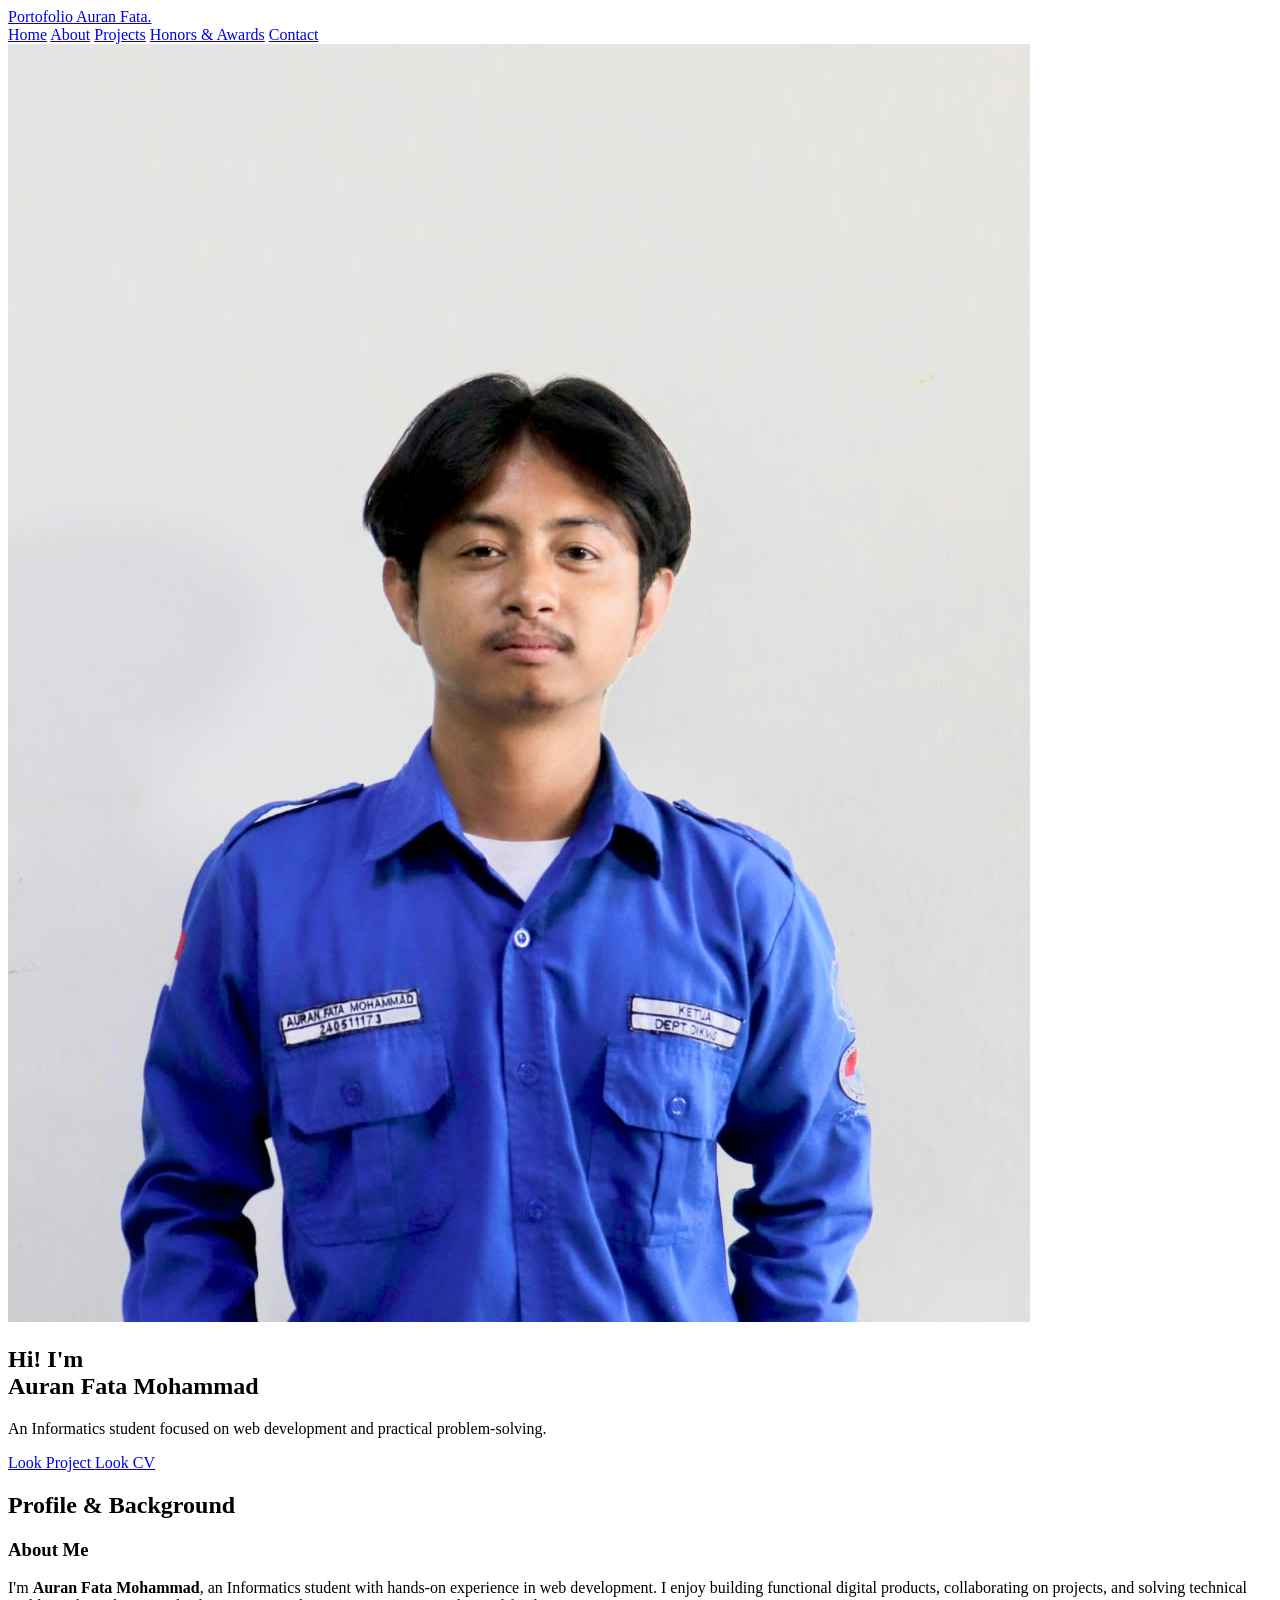
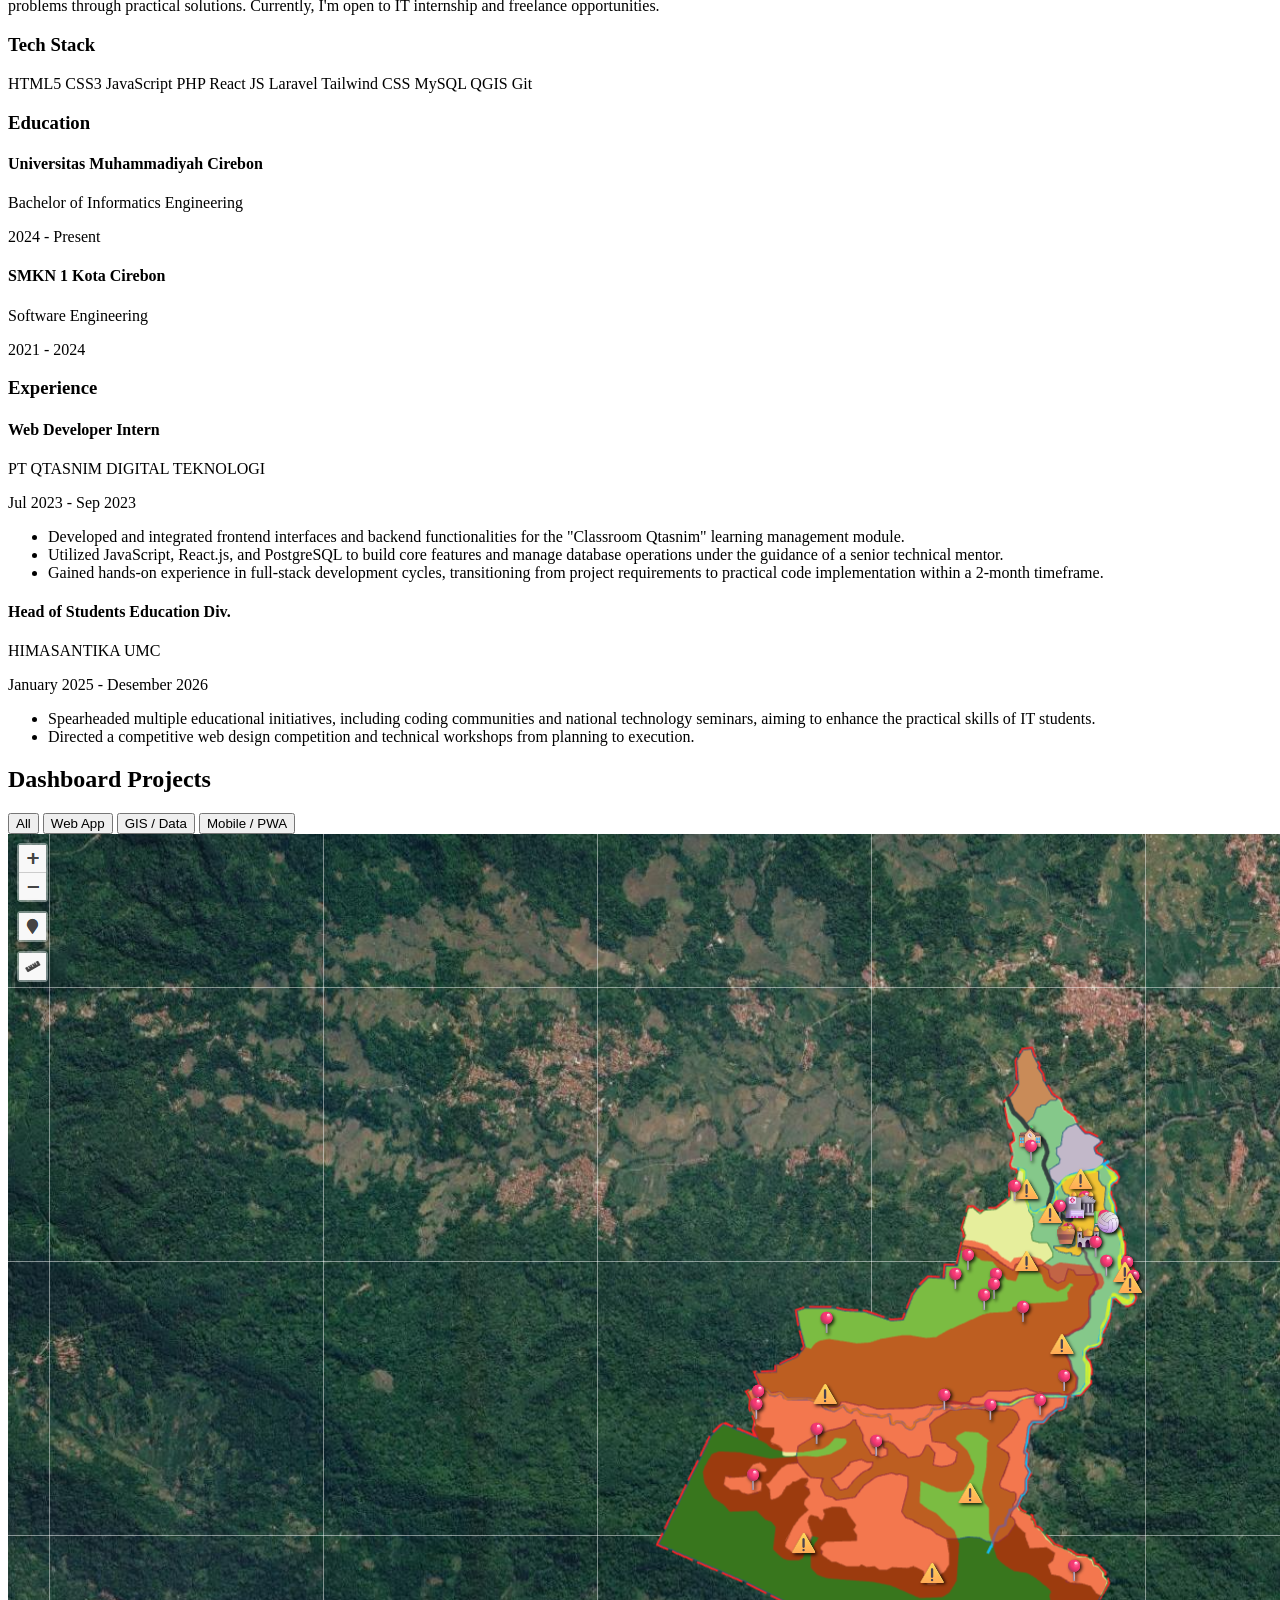
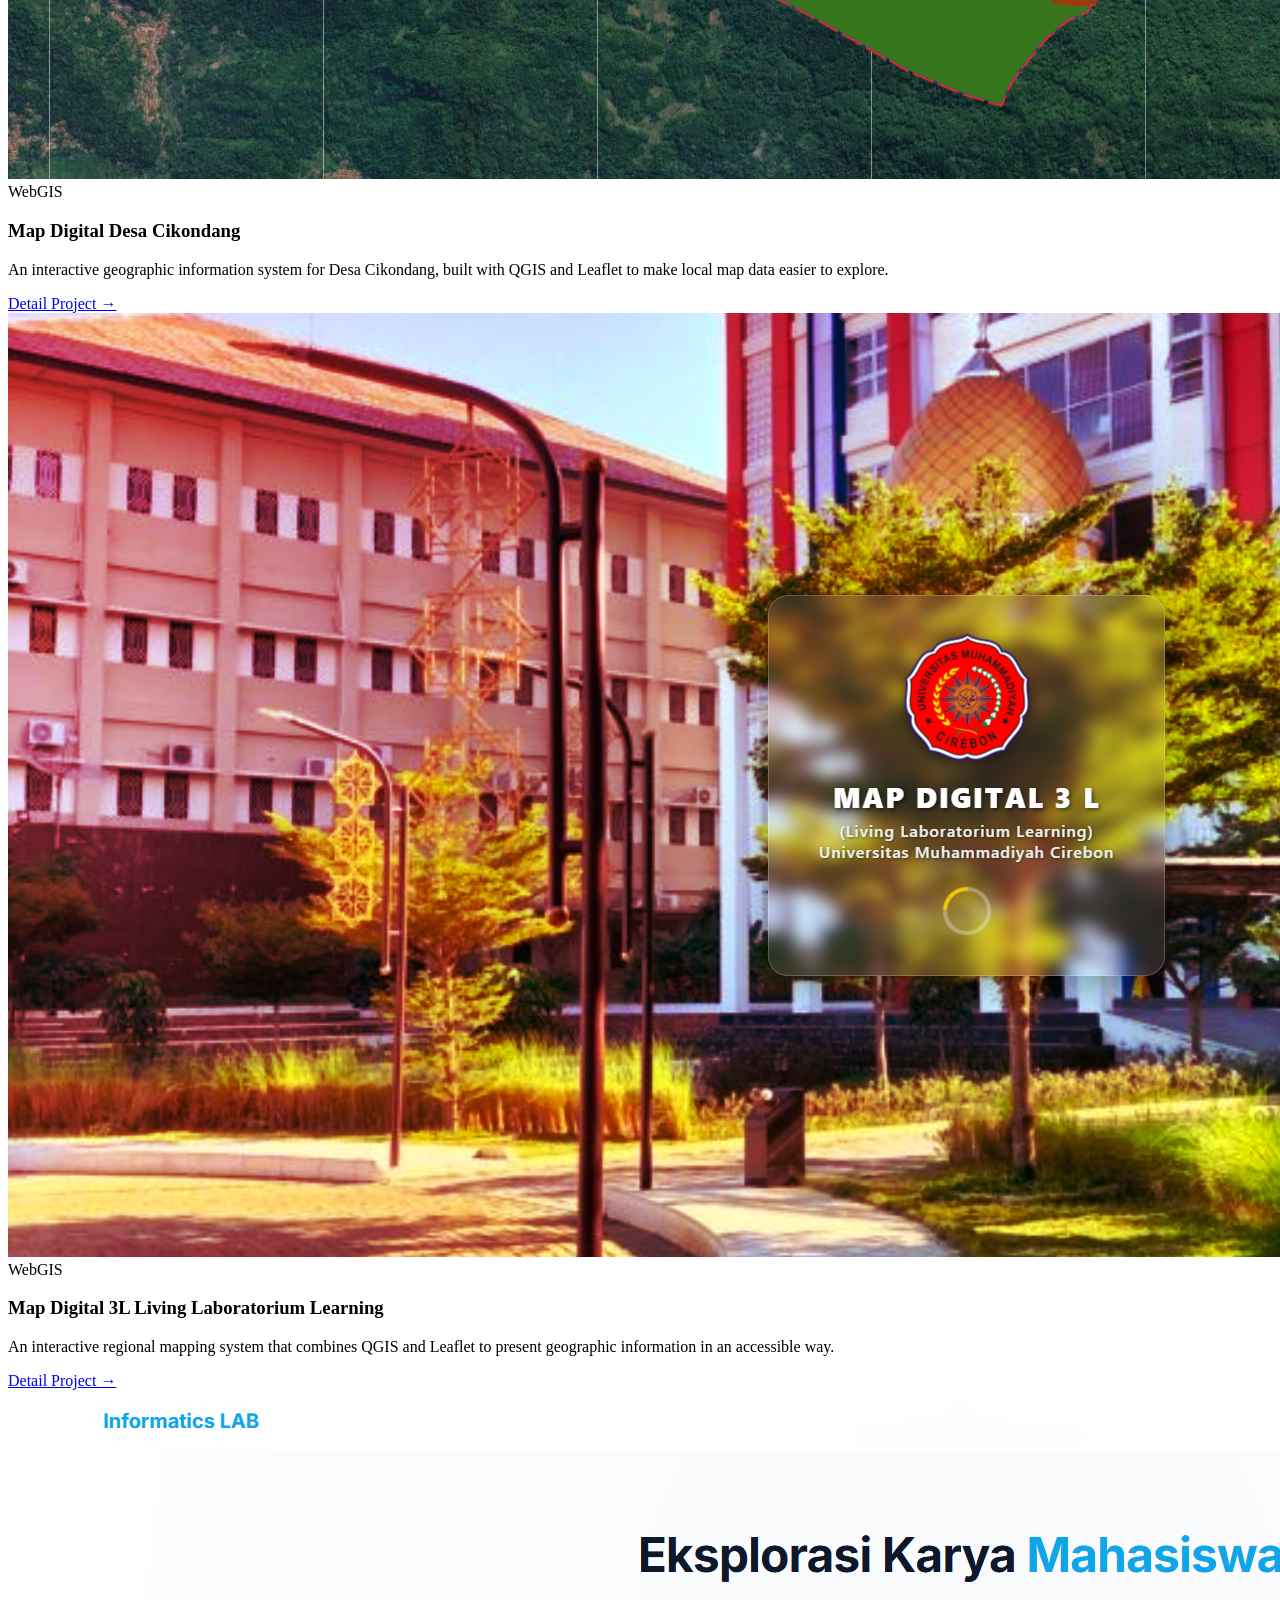
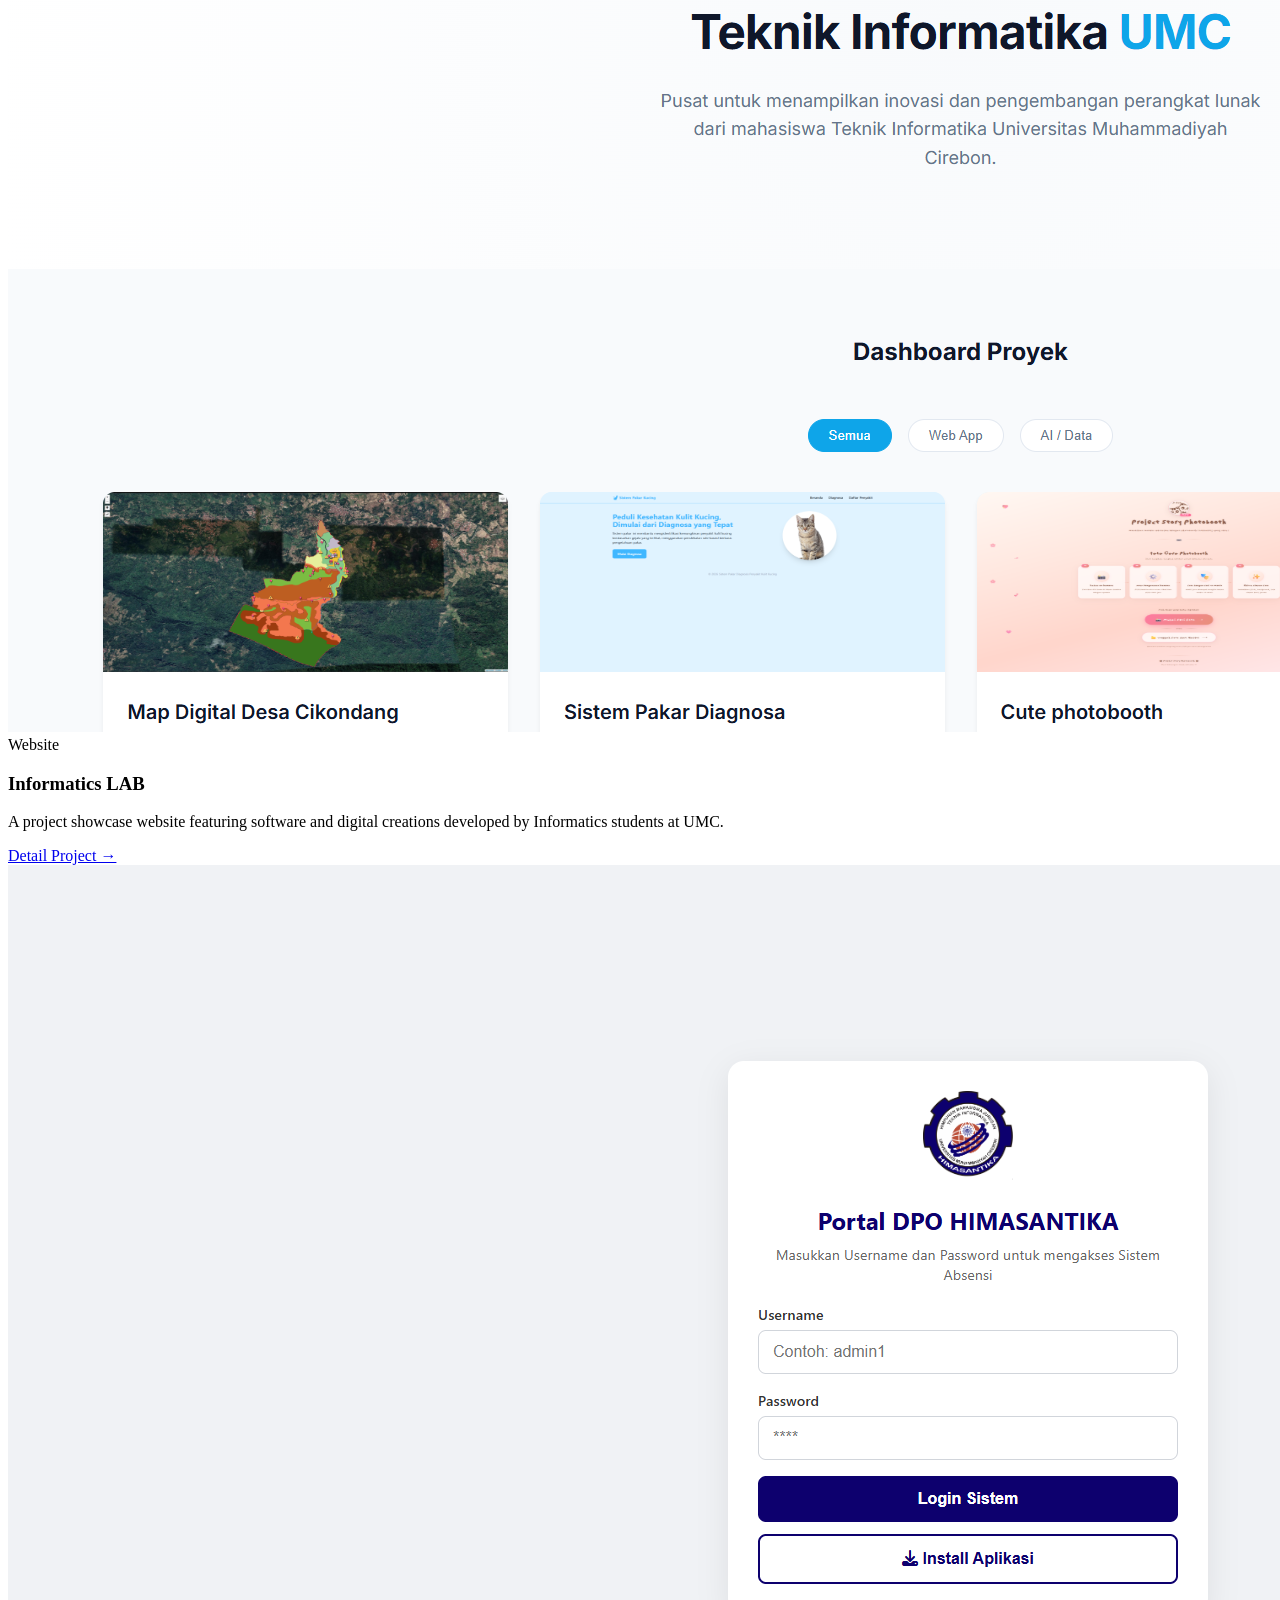
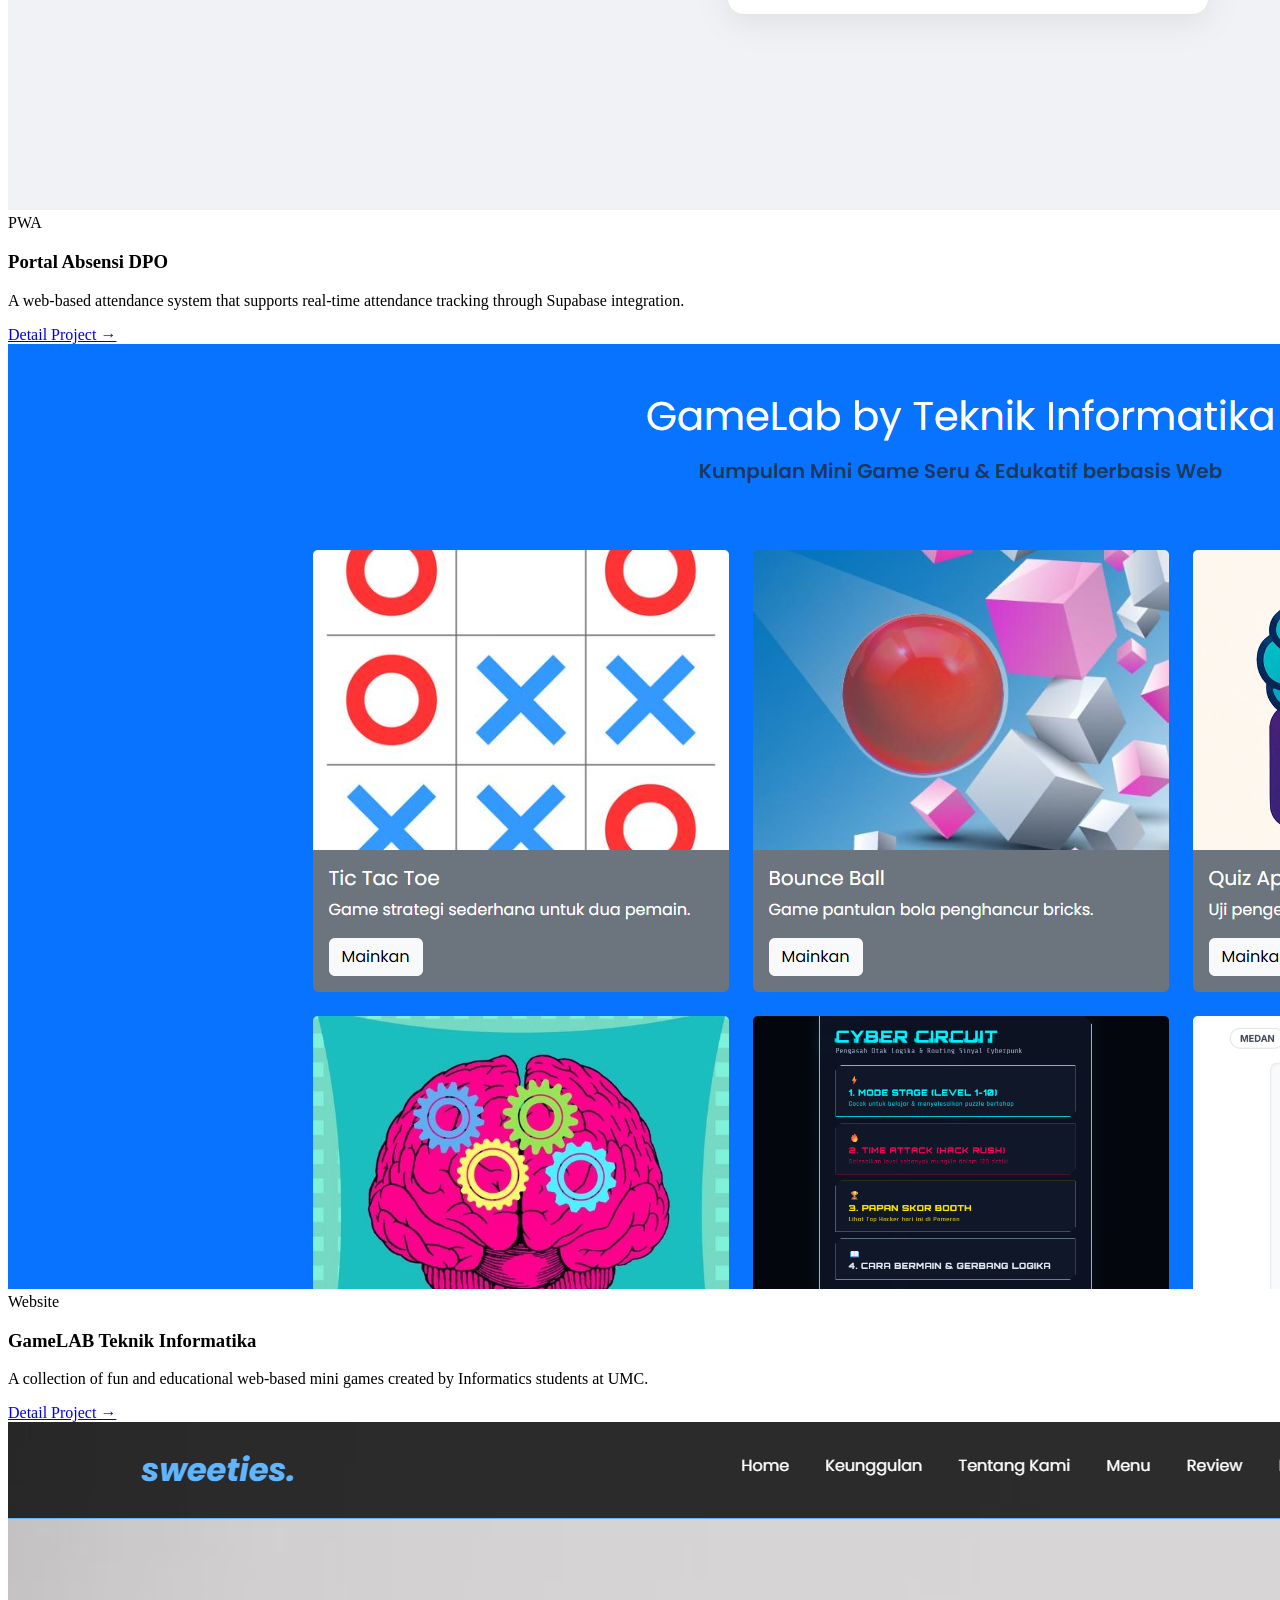
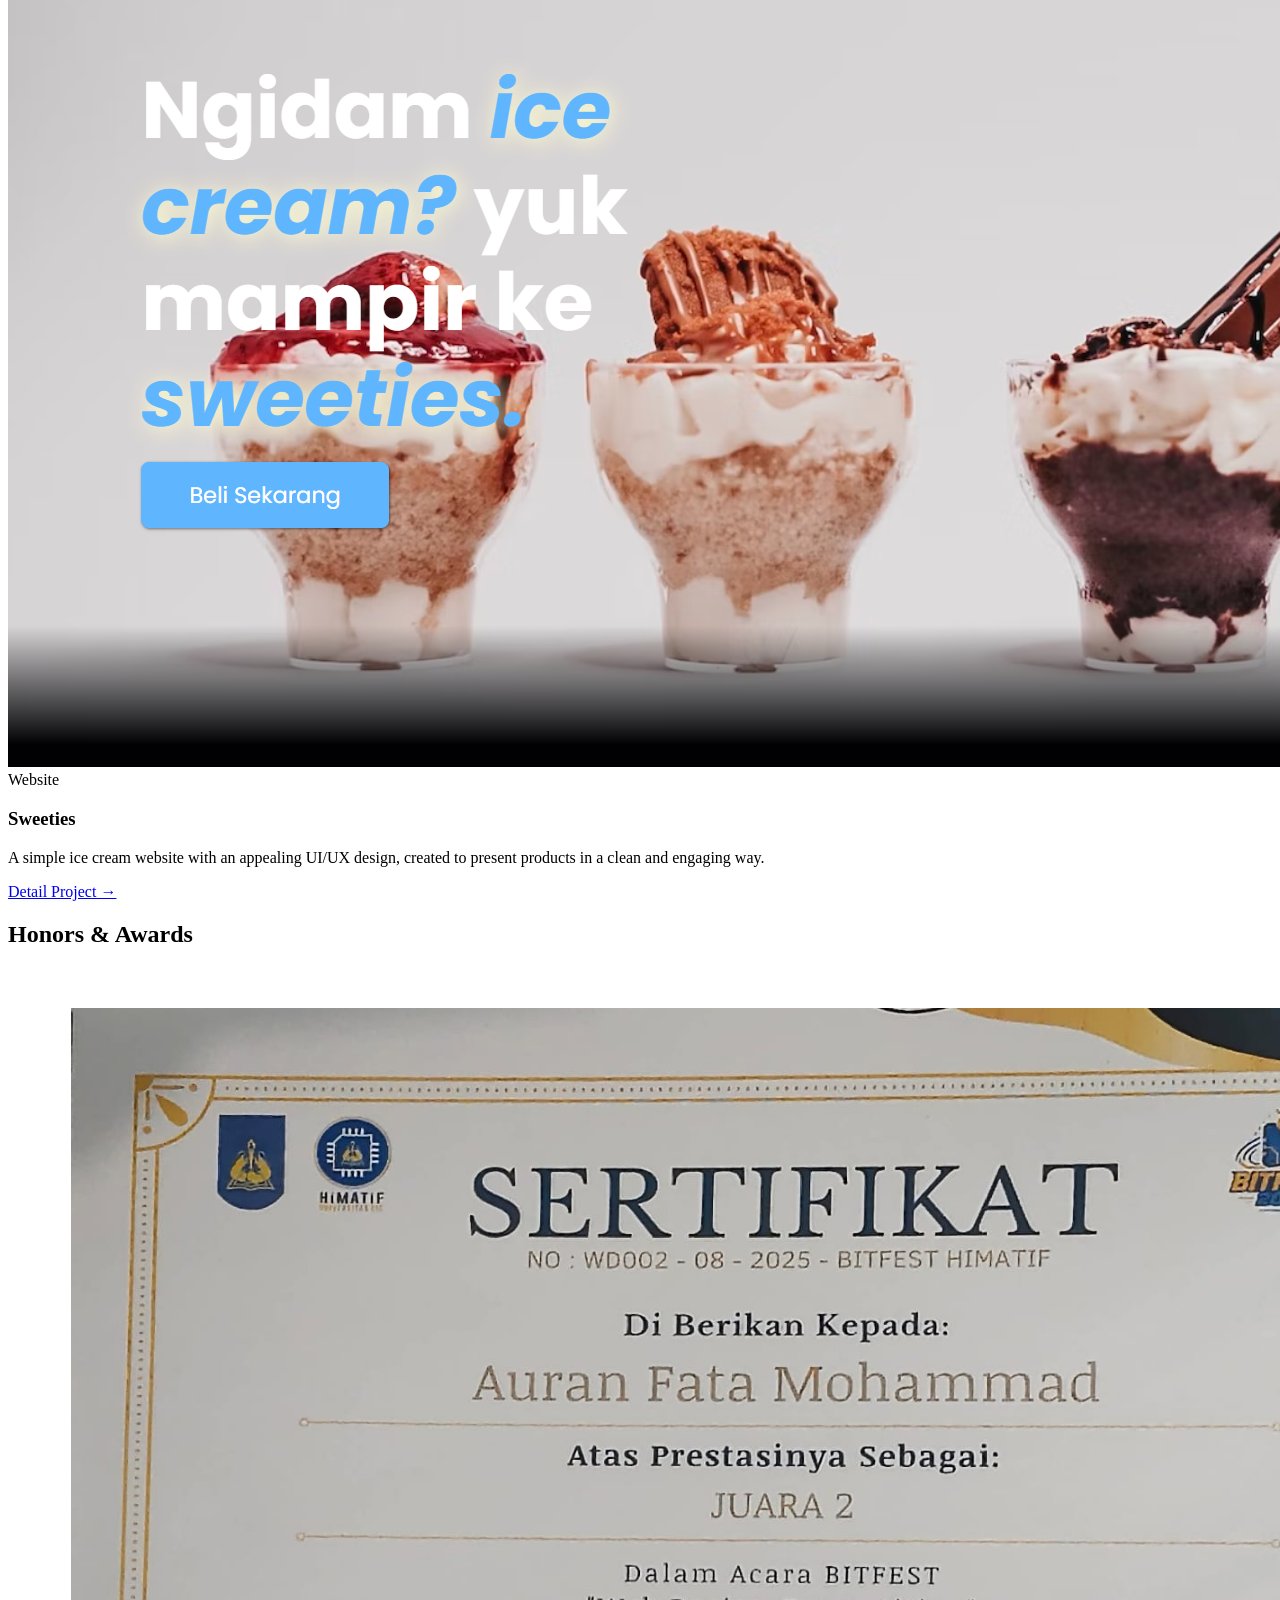
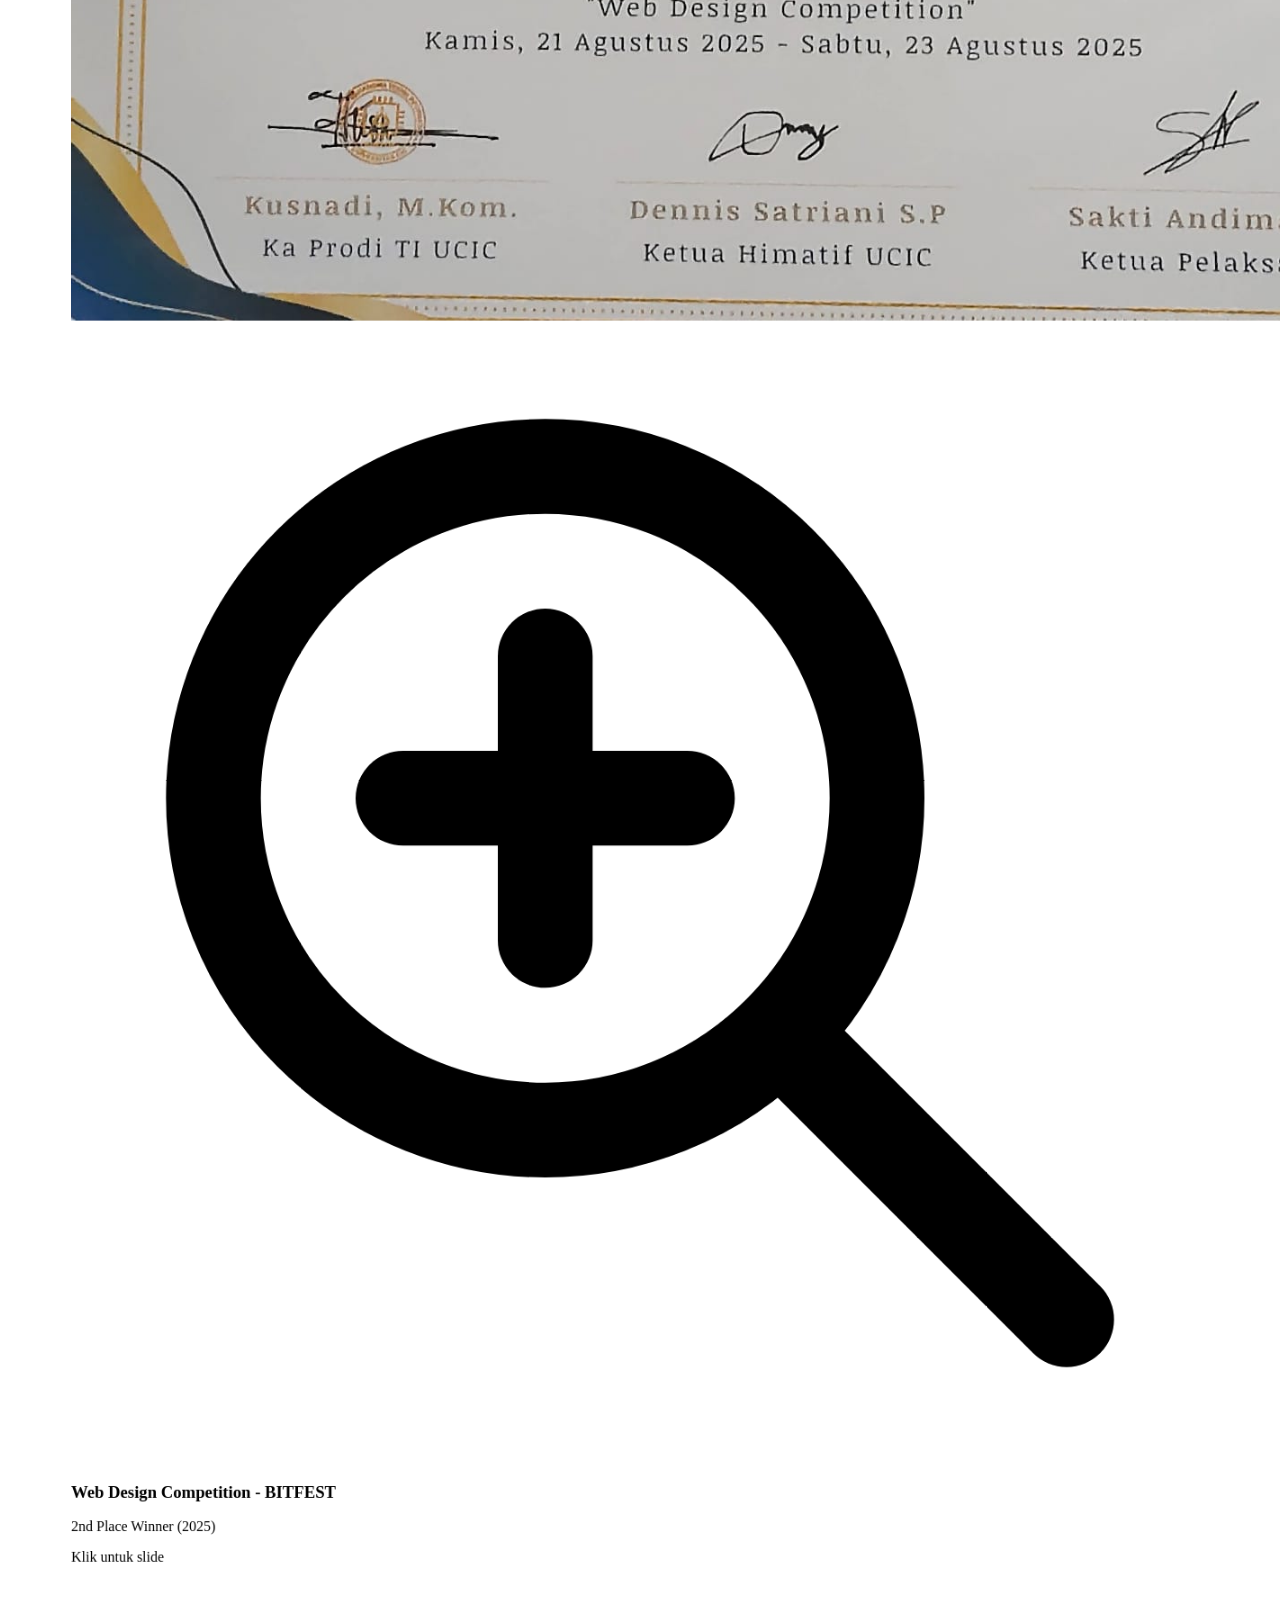
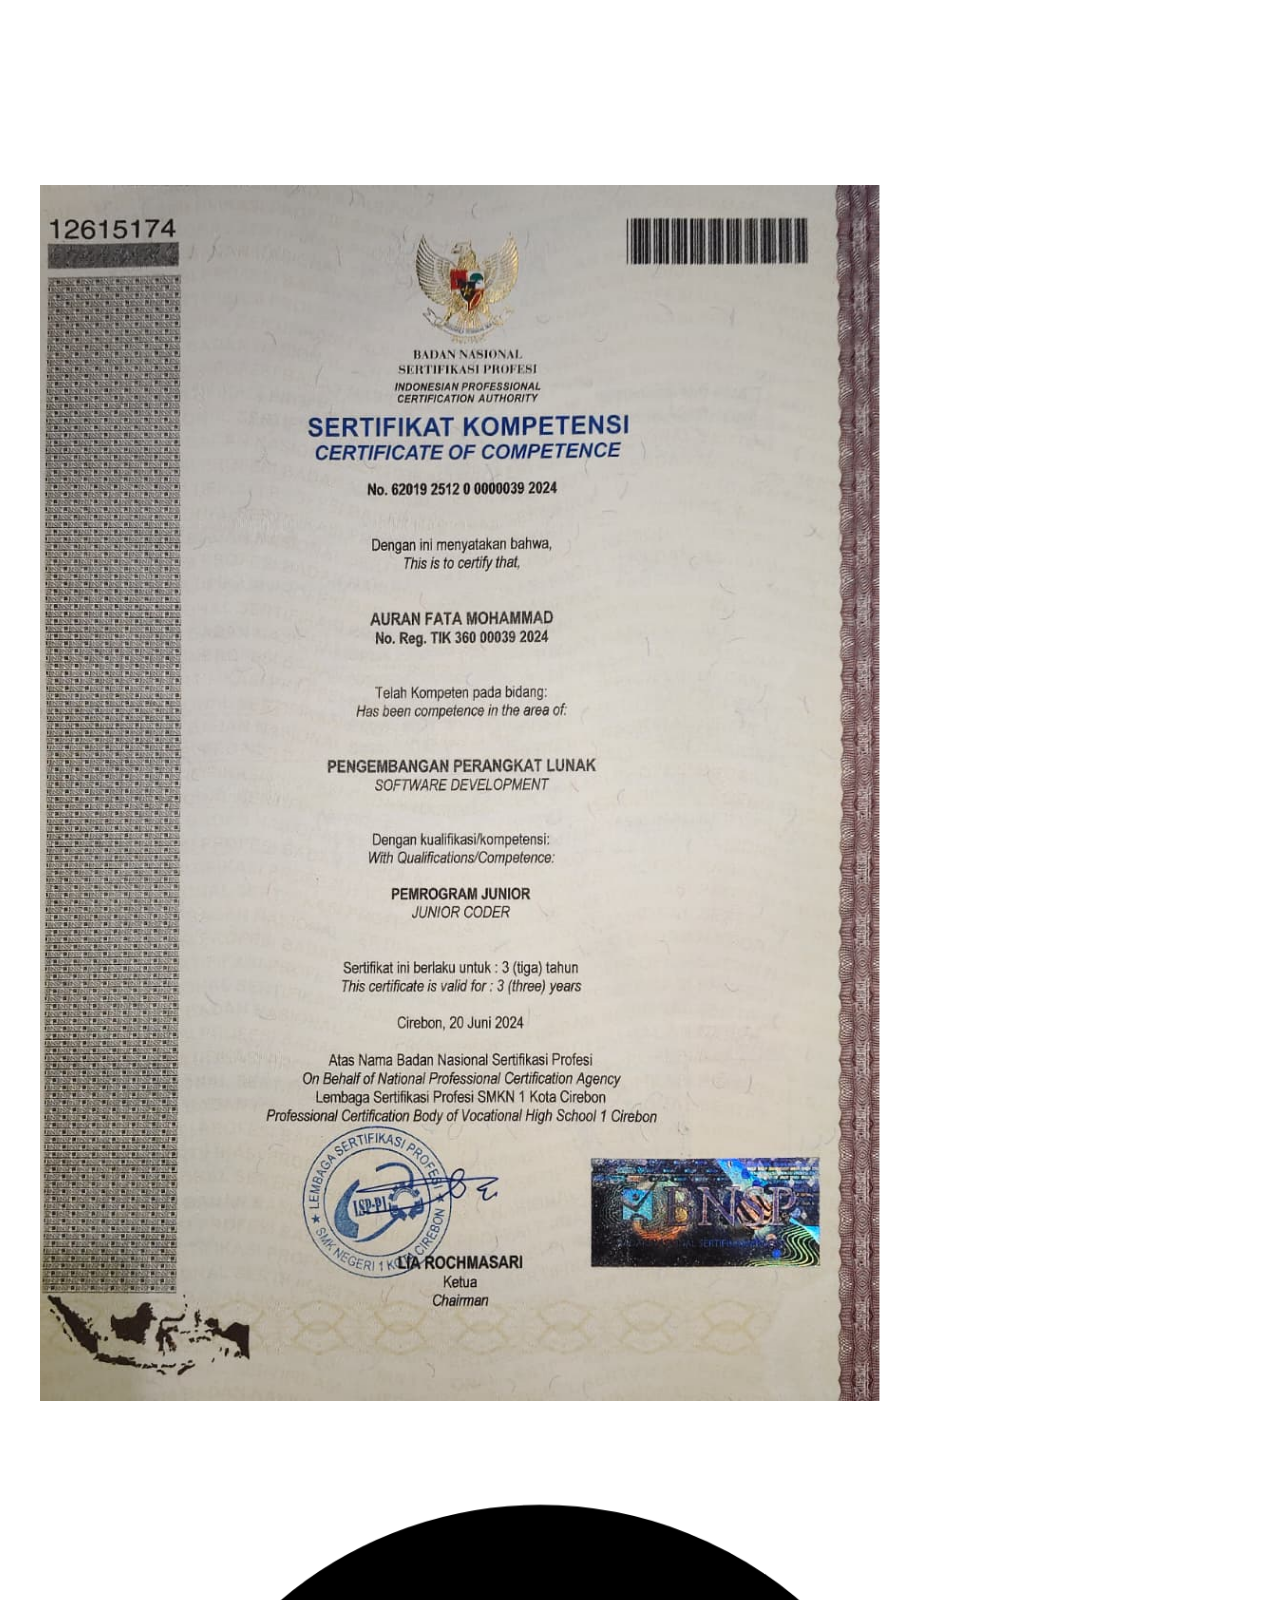
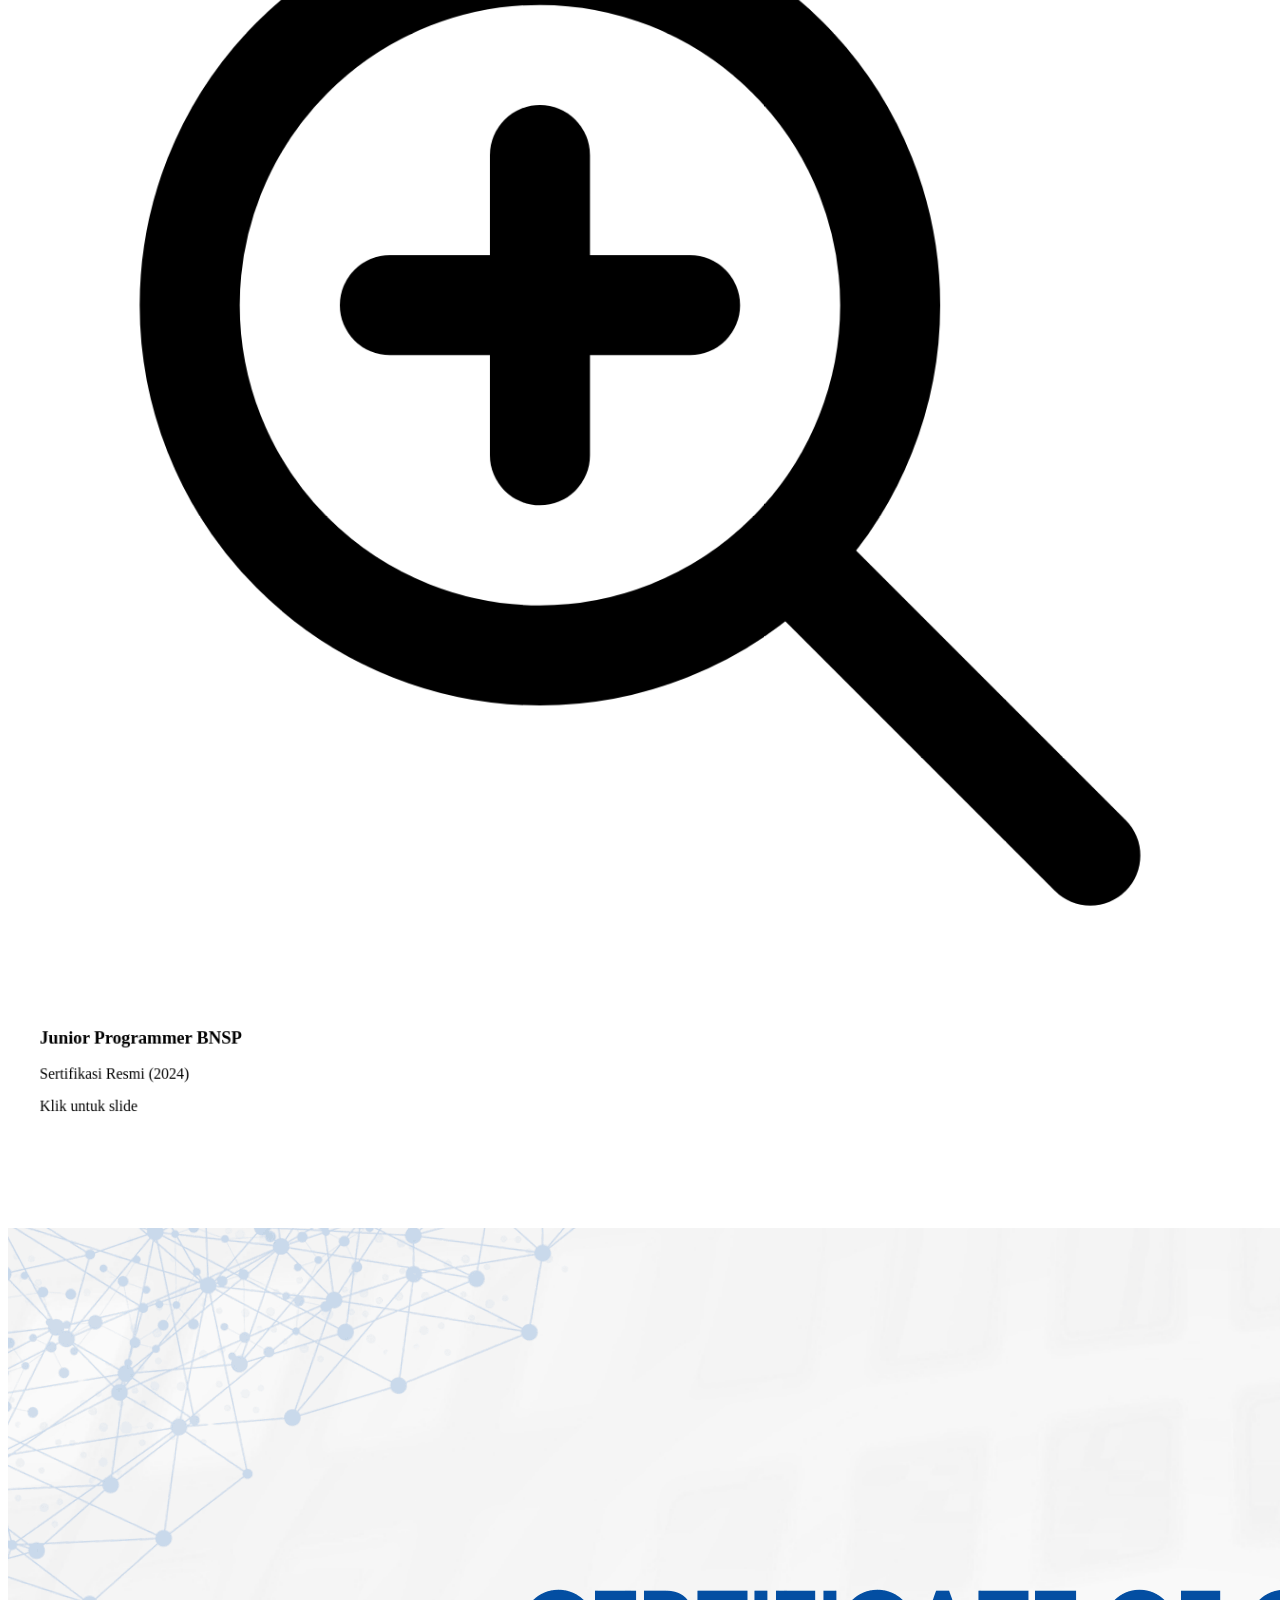
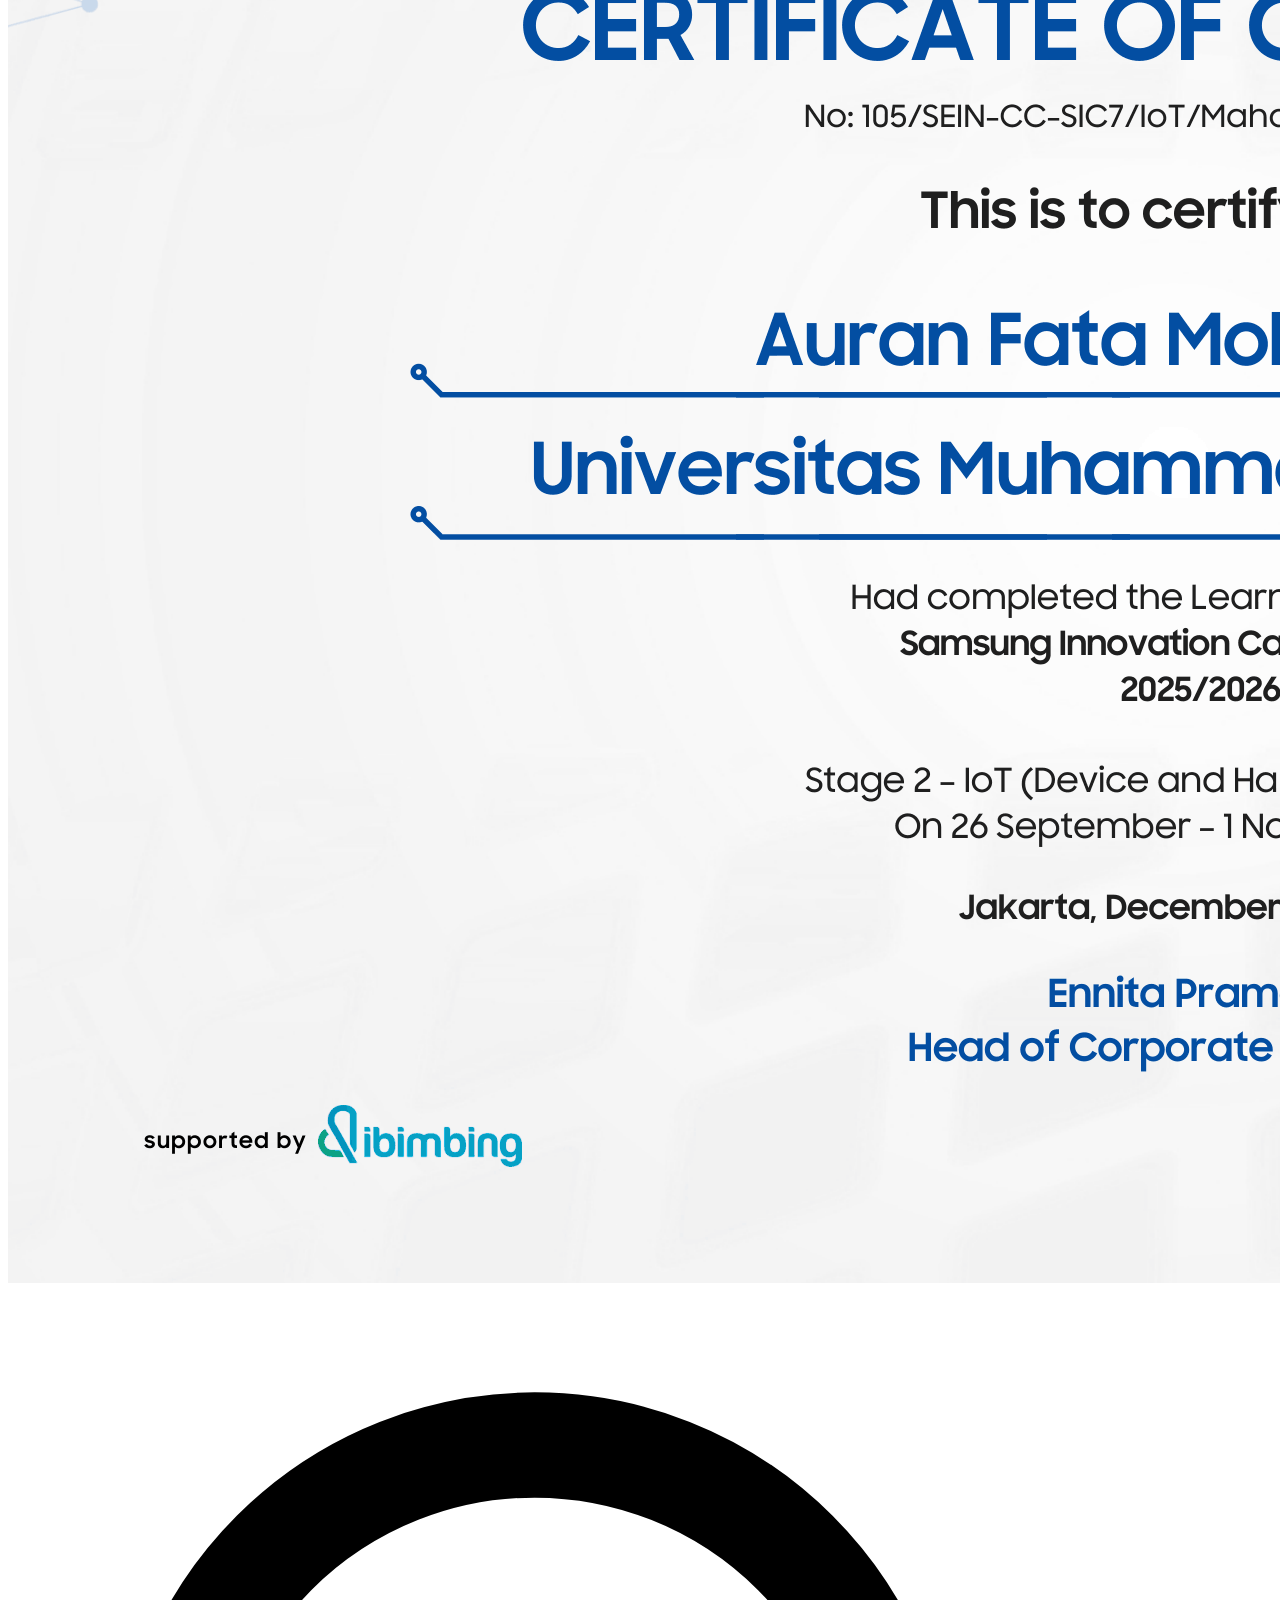
==== index.html @ 6eb873e6 "my portofolio website" ====
<!DOCTYPE html>
<html lang="id" class="scroll-smooth">
<head>
    <meta charset="UTF-8">
    <meta name="viewport" content="width=device-width, initial-scale=1.0">
    <title>Auran Fata Mohammad | Portofolio</title>
    <link rel="icon" type="image/png" href="images/address-card-solid.png">
    <link rel="preconnect" href="https://fonts.googleapis.com">
    <link rel="preconnect" href="https://fonts.gstatic.com" crossorigin>
    <link href="https://fonts.googleapis.com/css2?family=Inter:wght@400;500;600;700;800&display=swap" rel="stylesheet">
    <script src="https://cdn.tailwindcss.com"></script>
    <link rel="stylesheet" href="style.css">
    <script>
        tailwind.config = {
            theme: {
                extend: {
                    fontFamily: {
                        sans: ['Inter', 'sans-serif'],
                    },
                    colors: {
                        primary: '#facc15',
                        primaryHover: '#eab308',
                        dark: '#111827',
                        light: '#f9fafb',
                    },
                    borderRadius: {
                        '4xl': '2rem',
                    }
                }
            }
        }
    </script>
</head>
<body class="font-sans bg-gray-50">

    <!-- Navbar -->
    <nav class="fixed w-full top-0 z-50 bg-white/80 backdrop-blur-xl border-b border-gray-200/50 transition-all duration-300">
        <div class="max-w-7xl mx-auto px-6 lg:px-8">
            <div class="flex justify-between items-center h-16">
                <a href="#" class="text-xl font-bold tracking-tight text-dark">
                    Portofolio<span class="text-primary"> Auran Fata.</span>
                </a>
                <div class="hidden md:flex space-x-8">
                    <a href="#" class="text-sm font-medium text-gray-600 hover:text-dark transition-colors">Home</a>
                    <a href="#about" class="text-sm font-medium text-gray-600 hover:text-dark transition-colors">About</a>
                    <a href="#proyek" class="text-sm font-medium text-gray-600 hover:text-dark transition-colors">Projects</a>
                    <a href="#awards" class="text-sm font-medium text-gray-600 hover:text-dark transition-colors">Honors & Awards</a>
                    <a href="#contact" class="text-sm font-medium text-gray-600 hover:text-dark transition-colors">Contact</a>
                </div>
            </div>
        </div>
    </nav>

    <main>
        <!-- Hero Section -->
        <section class="pt-32 pb-20 px-6 lg:px-8 text-center max-w-5xl mx-auto flex flex-col items-center justify-center min-h-[85vh]">
            <div class="mb-8 reveal">
                <img src="images/pp.jpeg" alt="Auran Foto" class="w-32 h-32 md:w-40 md:h-40 object-cover rounded-full shadow-lg border-4 border-white mx-auto">
            </div>
            <h1 class="text-4xl md:text-6xl lg:text-7xl font-extrabold tracking-tight leading-tight text-dark reveal delay-100">
                Hi! I'm<br class="hidden md:block">
                <span class="text-primary">Auran Fata Mohammad</span>
            </h1>
            <p class="mt-6 text-lg md:text-xl text-gray-500 max-w-2xl mx-auto font-medium reveal delay-200">
                An Informatics student focused on web development and practical problem-solving.
            </p>
            <div class="mt-10 reveal delay-200 flex gap-4">
                <a href="#proyek" class="inline-flex items-center justify-center px-8 py-3.5 text-base font-semibold text-dark bg-primary hover:bg-primaryHover rounded-full shadow-sm hover:shadow-md transition-all duration-300">
                    Look Project
                </a>
                <a href="https://drive.google.com/file/d/1RrjuV9Ov2KtW-_h3DwQ5LNn8iDfQwWCC/view?usp=drive_link" target="_blank" class="inline-flex items-center justify-center px-8 py-3.5 text-base font-semibold text-dark bg-white border border-gray-200 hover:bg-gray-50 rounded-full shadow-sm hover:shadow-md transition-all duration-300">
                    Look CV
                </a>
            </div>
        </section>

        <!-- SATU SECTION BESAR: About Me, Tech Stack, Education, Experience -->
        <section id="about" class="py-24 px-6 lg:px-8 bg-white rounded-t-[3rem] shadow-[0_-10px_40px_rgba(0,0,0,0.02)]">
            <div class="max-w-7xl mx-auto">
                <div class="text-center mb-16 reveal">
                    <h2 class="text-3xl md:text-4xl font-bold text-dark">Profile & Background</h2>
                </div>

                <div class="grid grid-cols-1 lg:grid-cols-2 gap-12">
                    <!-- KIRI: About Me & Tech Stack -->
                    <div class="flex flex-col gap-8">
                        <!-- About Me Card -->
                        <div class="bg-gray-50 p-8 rounded-3xl border border-gray-100 shadow-sm hover:-translate-y-2 hover:shadow-xl transition-all duration-300 reveal">
                            <h3 class="text-2xl font-bold text-dark mb-4">About Me</h3>
                            <p class="text-gray-600 leading-relaxed">
                                I'm <strong class="text-dark">Auran Fata Mohammad</strong>, an Informatics student with hands-on experience in web development. I enjoy building functional digital products, collaborating on projects, and solving technical problems through practical solutions. Currently, I'm open to IT internship and freelance opportunities.
                            </p>
                        </div>

                        <!-- Tech Stack Card -->
                        <div class="bg-gray-50 p-8 rounded-3xl border border-gray-100 shadow-sm hover:-translate-y-2 hover:shadow-xl transition-all duration-300 reveal delay-100">
                            <h3 class="text-xl font-bold text-dark mb-5">Tech Stack</h3>
                            <div class="flex flex-wrap gap-2">
                                <span class="px-4 py-2 bg-white border border-gray-200 rounded-full text-sm font-semibold text-gray-800 shadow-sm">HTML5</span>
                                <span class="px-4 py-2 bg-white border border-gray-200 rounded-full text-sm font-semibold text-gray-800 shadow-sm">CSS3</span>
                                <span class="px-4 py-2 bg-white border border-gray-200 rounded-full text-sm font-semibold text-gray-800 shadow-sm">JavaScript</span>
                                <span class="px-4 py-2 bg-white border border-gray-200 rounded-full text-sm font-semibold text-gray-800 shadow-sm">PHP</span>
                                <span class="px-4 py-2 bg-white border border-gray-200 rounded-full text-sm font-semibold text-gray-800 shadow-sm">React JS</span>
                                <span class="px-4 py-2 bg-white border border-gray-200 rounded-full text-sm font-semibold text-gray-800 shadow-sm">Laravel</span>
                                <span class="px-4 py-2 bg-white border border-gray-200 rounded-full text-sm font-semibold text-gray-800 shadow-sm">Tailwind CSS</span>
                                <span class="px-4 py-2 bg-white border border-gray-200 rounded-full text-sm font-semibold text-gray-800 shadow-sm">MySQL</span>
                                <span class="px-4 py-2 bg-white border border-gray-200 rounded-full text-sm font-semibold text-gray-800 shadow-sm">QGIS</span>
                                <span class="px-4 py-2 bg-white border border-gray-200 rounded-full text-sm font-semibold text-gray-800 shadow-sm">Git</span>
                            </div>
                        </div>
                    </div>

                    <!-- KANAN: Education & Experience -->
                    <div class="flex flex-col gap-8">
                        <!-- Education Card -->
                        <div class="bg-gray-50 p-8 rounded-3xl border border-gray-100 shadow-sm hover:-translate-y-2 hover:shadow-xl transition-all duration-300 reveal delay-100">
                            <h3 class="text-2xl font-bold text-dark mb-6">Education</h3>
                            
                            <!-- Univ -->
                            <div class="mb-6 relative pl-6 border-l-2 border-primary">
                                <div class="absolute -left-[9px] top-0 w-4 h-4 bg-primary rounded-full border-4 border-gray-50"></div>
                                <h4 class="text-lg font-bold text-dark">Universitas Muhammadiyah Cirebon</h4>
                                <p class="text-sm font-semibold text-gray-500 mb-1">Bachelor of Informatics Engineering</p>
                                <span class="inline-block px-2 py-1 bg-white border border-gray-200 text-gray-600 text-[10px] font-bold rounded-md">2024 - Present</span>
                            </div>

                            <!-- SMK -->
                            <div class="relative pl-6 border-l-2 border-transparent">
                                <div class="absolute -left-[9px] top-0 w-4 h-4 bg-gray-300 rounded-full border-4 border-gray-50"></div>
                                <h4 class="text-lg font-bold text-dark">SMKN 1 Kota Cirebon</h4>
                                <p class="text-sm font-semibold text-gray-500 mb-1">Software Engineering</p>
                                <span class="inline-block px-2 py-1 bg-white border border-gray-200 text-gray-600 text-[10px] font-bold rounded-md">2021 - 2024</span>
                            </div>
                        </div>

                        <!-- Experience Card -->
                        <div class="bg-gray-50 p-8 rounded-3xl border border-gray-100 shadow-sm hover:-translate-y-2 hover:shadow-xl transition-all duration-300 reveal delay-200">
                            <h3 class="text-2xl font-bold text-dark mb-6">Experience</h3>
                            
                            <!-- Qtasnim -->
                            <div class="mb-6 relative pl-6 border-l-2 border-primary">
                                <div class="absolute -left-[9px] top-0 w-4 h-4 bg-primary rounded-full border-4 border-gray-50"></div>
                                <h4 class="text-lg font-bold text-dark">Web Developer Intern</h4>
                                <p class="text-sm font-semibold text-primaryHover mb-1">PT QTASNIM DIGITAL TEKNOLOGI</p>
                                <span class="inline-block px-2 py-1 bg-white border border-gray-200 text-gray-600 text-[10px] font-bold rounded-md mb-2">Jul 2023 - Sep 2023</span>
                                <ul class="list-disc list-inside text-sm text-gray-600">
                                    <li class="p-2">Developed and integrated frontend interfaces and backend functionalities for the "Classroom Qtasnim"
                                    learning management module.</li>
                                    <li class="p-2">Utilized JavaScript, React.js, and PostgreSQL to build core features and manage database operations
                                    under the guidance of a senior technical mentor.</li>
                                    <li class="p-2">Gained hands-on experience in full-stack development cycles, transitioning from project requirements to
                                    practical code implementation within a 2-month timeframe.</li>
                            </div>

                            <!-- Himasantika -->
                            <div class="relative pl-6 border-l-2 border-transparent">
                                <div class="absolute -left-[9px] top-0 w-4 h-4 bg-gray-300 rounded-full border-4 border-gray-50"></div>
                                <h4 class="text-lg font-bold text-dark">Head of Students Education Div.</h4>
                                <p class="text-sm font-semibold text-primaryHover mb-1">HIMASANTIKA UMC</p>
                                <span class="inline-block px-2 py-1 bg-white border border-gray-200 text-gray-600 text-[10px] font-bold rounded-md mb-2">January 2025 - Desember 2026</span>
                                <ul class="list-disc list-inside text-sm text-gray-600">
                                    <li class="p-2">Spearheaded multiple educational initiatives, including coding communities and national technology
                                    seminars, aiming to enhance the practical skills of IT students.</li>
                                    <li class="p-2">Directed a competitive web design competition and technical workshops from planning to execution.</li>
                                </ul>
                            </div>
                        </div>
                    </div>
                </div>
            </div>
        </section>

        <!-- Dashboard Proyek Section -->
        <section id="proyek" class="py-24 px-6 lg:px-8 bg-gray-50">
            <div class="max-w-7xl mx-auto">
                <div class="text-center mb-12 reveal">
                    <h2 class="text-3xl md:text-4xl font-bold text-dark mb-8">Dashboard Projects</h2>
                    
                    <div class="flex flex-wrap justify-center gap-3" id="filter-container">
                        <button class="filter-btn active px-6 py-2 rounded-full text-sm font-medium transition-all duration-300 bg-primary text-dark shadow-sm" data-filter="all">All</button>
                        <button class="filter-btn px-6 py-2 rounded-full text-sm font-medium transition-all duration-300 bg-white border border-gray-200 text-gray-600 hover:bg-gray-100" data-filter="webapp">Web App</button>
                        <button class="filter-btn px-6 py-2 rounded-full text-sm font-medium transition-all duration-300 bg-white border border-gray-200 text-gray-600 hover:bg-gray-100" data-filter="gis">GIS / Data</button>
                        <button class="filter-btn px-6 py-2 rounded-full text-sm font-medium transition-all duration-300 bg-white border border-gray-200 text-gray-600 hover:bg-gray-100" data-filter="mobile">Mobile / PWA</button>
                    </div>
                </div>

                <!-- Grid Proyek -->
                <div class="grid grid-cols-1 md:grid-cols-2 lg:grid-cols-3 gap-8 relative" id="project-grid">
                    
                    <!-- WebGIS Cikondang -->
                    <div class="project-item reveal transform transition-all duration-500 ease-in-out" data-category="gis">
                        <div class="bg-white rounded-3xl overflow-hidden border border-gray-100 shadow-sm hover:shadow-xl hover:-translate-y-2 transition-all duration-300 h-full flex flex-col group">
                            <div class="w-full h-56 bg-gray-200 overflow-hidden relative">
                                <img src="images/mapdigitalcikondang.png" alt="Map Cikondang" class="w-full h-full object-cover group-hover:scale-105 transition-transform duration-500">
                                <span class="absolute top-4 left-4 px-3 py-1 bg-white/90 backdrop-blur text-xs font-semibold rounded-full text-dark shadow-sm">WebGIS</span>
                            </div>
                            <div class="p-6 flex-grow flex flex-col">
                                <h3 class="text-xl font-bold text-dark mb-2">Map Digital Desa Cikondang</h3>
                                <p class="text-gray-500 text-sm mb-4 flex-grow">An interactive geographic information system for Desa Cikondang, built with QGIS and Leaflet to make local map data easier to explore.</p>
                                <a href="https://mapdigital-desa-cikondang.vercel.app/" target="_blank" class="text-primaryHover font-bold text-sm inline-flex items-center group-hover:underline">Detail Project &rarr;</a>
                            </div>
                        </div>
                    </div>

                    <!-- Map 3L -->
                    <div class="project-item reveal delay-100 transform transition-all duration-500 ease-in-out" data-category="gis">
                        <div class="bg-white rounded-3xl overflow-hidden border border-gray-100 shadow-sm hover:shadow-xl hover:-translate-y-2 transition-all duration-300 h-full flex flex-col group">
                            <div class="w-full h-56 bg-gray-200 overflow-hidden relative">
                                <img src="images/mapdigital3l.png" alt="Map 3L" class="w-full h-full object-cover group-hover:scale-105 transition-transform duration-500">
                                <span class="absolute top-4 left-4 px-3 py-1 bg-white/90 backdrop-blur text-xs font-semibold rounded-full text-dark shadow-sm">WebGIS</span>
                            </div>
                            <div class="p-6 flex-grow flex flex-col">
                                <h3 class="text-xl font-bold text-dark mb-2">Map Digital 3L Living Laboratorium Learning</h3>
                                <p class="text-gray-500 text-sm mb-4 flex-grow">An interactive regional mapping system that combines QGIS and Leaflet to present geographic information in an accessible way.</p>
                                <a href="https://mapdigital3l.vercel.app/" target="_blank" class="text-primaryHover font-bold text-sm inline-flex items-center group-hover:underline">Detail Project &rarr;</a>
                            </div>
                        </div>
                    </div>

                    <!-- Informatics LAB -->
                    <div class="project-item reveal delay-200 transform transition-all duration-500 ease-in-out" data-category="webapp">
                        <div class="bg-white rounded-3xl overflow-hidden border border-gray-100 shadow-sm hover:shadow-xl hover:-translate-y-2 transition-all duration-300 h-full flex flex-col group">
                            <div class="w-full h-56 bg-gray-200 overflow-hidden relative">
                                <img src="images/informaticslab.png" alt="Informatics Lab" class="w-full h-full object-cover group-hover:scale-105 transition-transform duration-500">
                                <span class="absolute top-4 left-4 px-3 py-1 bg-white/90 backdrop-blur text-xs font-semibold rounded-full text-dark shadow-sm">Website</span>
                            </div>
                            <div class="p-6 flex-grow flex flex-col">
                                <h3 class="text-xl font-bold text-dark mb-2">Informatics LAB</h3>
                                <p class="text-gray-500 text-sm mb-4 flex-grow">A project showcase website featuring software and digital creations developed by Informatics students at UMC.</p>
                                <a href="https://informatics-lab.vercel.app/" target="_blank" class="text-primaryHover font-bold text-sm inline-flex items-center group-hover:underline">Detail Project &rarr;</a>
                            </div>
                        </div>
                    </div>

                    <!-- Portal Absensi -->
                    <div class="project-item reveal transform transition-all duration-500 ease-in-out" data-category="mobile webapp">
                        <div class="bg-white rounded-3xl overflow-hidden border border-gray-100 shadow-sm hover:shadow-xl hover:-translate-y-2 transition-all duration-300 h-full flex flex-col group">
                            <div class="w-full h-56 bg-gray-200 overflow-hidden relative">
                                <img src="images/PortalAbsensiDPO.png" alt="Portal Absensi DPO" class="w-full h-full object-cover group-hover:scale-105 transition-transform duration-500">
                                <span class="absolute top-4 left-4 px-3 py-1 bg-white/90 backdrop-blur text-xs font-semibold rounded-full text-dark shadow-sm">PWA</span>
                            </div>
                            <div class="p-6 flex-grow flex flex-col">
                                <h3 class="text-xl font-bold text-dark mb-2">Portal Absensi DPO</h3>
                                <p class="text-gray-500 text-sm mb-4 flex-grow">A web-based attendance system that supports real-time attendance tracking through Supabase integration.</p>
                                <a href="#" class="text-primaryHover font-bold text-sm inline-flex items-center group-hover:underline">Detail Project &rarr;</a>
                            </div>
                        </div>
                    </div>

                    <!-- GameLab -->
                    <div class="project-item reveal delay-100 transform transition-all duration-500 ease-in-out" data-category="webapp">
                        <div class="bg-white rounded-3xl overflow-hidden border border-gray-100 shadow-sm hover:shadow-xl hover:-translate-y-2 transition-all duration-300 h-full flex flex-col group">
                            <div class="w-full h-56 bg-gray-200 overflow-hidden relative">
                                <img src="images/gamelab.png" alt="GameLAB" class="w-full h-full object-cover group-hover:scale-105 transition-transform duration-500">
                                <span class="absolute top-4 left-4 px-3 py-1 bg-white/90 backdrop-blur text-xs font-semibold rounded-full text-dark shadow-sm">Website</span>
                            </div>
                            <div class="p-6 flex-grow flex flex-col">
                                <h3 class="text-xl font-bold text-dark mb-2">GameLAB Teknik Informatika</h3>
                                <p class="text-gray-500 text-sm mb-4 flex-grow">A collection of fun and educational web-based mini games created by Informatics students at UMC.</p>
                                <a href="https://auranfata-gamelabinformatika.vercel.app/" target="_blank" class="text-primaryHover font-bold text-sm inline-flex items-center group-hover:underline">Detail Project &rarr;</a>
                            </div>
                        </div>
                    </div>

                    <!-- Sweeties -->
                    <div class="project-item reveal delay-200 transform transition-all duration-500 ease-in-out" data-category="webapp">
                        <div class="bg-white rounded-3xl overflow-hidden border border-gray-100 shadow-sm hover:shadow-xl hover:-translate-y-2 transition-all duration-300 h-full flex flex-col group">
                            <div class="w-full h-56 bg-gray-200 overflow-hidden relative">
                                <img src="images/sweeties.png" alt="Sweeties" class="w-full h-full object-cover group-hover:scale-105 transition-transform duration-500">
                                <span class="absolute top-4 left-4 px-3 py-1 bg-white/90 backdrop-blur text-xs font-semibold rounded-full text-dark shadow-sm">Website</span>
                            </div>
                            <div class="p-6 flex-grow flex flex-col">
                                <h3 class="text-xl font-bold text-dark mb-2">Sweeties</h3>
                                <p class="text-gray-500 text-sm mb-4 flex-grow">A simple ice cream website with an appealing UI/UX design, created to present products in a clean and engaging way.</p>
                                <a href="https://auranfata.github.io/icecream-website/" target="_blank" class="text-primaryHover font-bold text-sm inline-flex items-center group-hover:underline">Detail Project &rarr;</a>
                            </div>
                        </div>
                    </div>

                </div>
            </div>
        </section>

        <!-- Honors & Awards (Stacked Cards) -->
        <section id="awards" class="py-24 bg-white overflow-hidden border-t border-gray-100">
            <div class="max-w-7xl mx-auto px-6 lg:px-8 flex flex-col items-center reveal">
                <div class="text-center mb-12">
                    <h2 class="text-3xl font-bold text-dark mb-2">Honors & Awards</h2>
                    <!-- <p class="text-gray-500 text-sm">Ketuk gambar untuk memperbesar, atau ketuk teks/area putih untuk menggeser kartu.</p> -->
                </div>
                
                <div class="relative w-[320px] h-[450px] sm:w-[380px] sm:h-[480px] perspective-1000" id="card-stack">
                    
                    <!-- Card 3 -->
                    <div class="stacked-card absolute top-0 left-0 w-full h-full bg-white rounded-3xl p-4 border border-gray-200 shadow-xl flex flex-col">
                        <div class="w-full h-56 sm:h-64 bg-gray-100 rounded-2xl overflow-hidden mb-4 relative group cursor-pointer zoom-btn" data-img="images/bitfest.jpg">
                            <img src="images/bitfest.jpg" alt="Web Design Winner" class="w-full h-full object-cover">
                            <div class="absolute inset-0 bg-black/40 opacity-0 group-hover:opacity-100 transition-opacity flex items-center justify-center">
                                <svg class="w-10 h-10 text-white" fill="none" stroke="currentColor" viewBox="0 0 24 24"><path stroke-linecap="round" stroke-linejoin="round" stroke-width="2" d="M21 21l-6-6m2-5a7 7 0 11-14 0 7 7 0 0114 0zM10 7v3m0 0v3m0-3h3m-3 0H7"></path></svg>
                            </div>
                        </div>
                        <div class="card-body flex flex-col items-center justify-center flex-grow cursor-pointer p-2 hover:bg-gray-50 rounded-xl transition-colors">
                            <h3 class="font-bold text-dark text-xl text-center">Web Design Competition - BITFEST</h3>
                            <p class="text-primaryHover text-sm font-semibold mt-1">2nd Place Winner (2025)</p>
                            <span class="text-xs text-gray-400 mt-2">Klik untuk slide</span>
                        </div>
                    </div>

                    <!-- Card 2 -->
                    <div class="stacked-card absolute top-0 left-0 w-full h-full bg-white rounded-3xl p-4 border border-gray-200 shadow-xl flex flex-col">
                        <div class="w-full h-56 sm:h-64 bg-gray-100 rounded-2xl overflow-hidden mb-4 relative group cursor-pointer zoom-btn" data-img="images/sertifikat-bnsp.jpeg">
                            <img src="images/sertifikat-bnsp.jpeg" alt="BNSP Certification" class="w-full h-full object-cover">
                            <div class="absolute inset-0 bg-black/40 opacity-0 group-hover:opacity-100 transition-opacity flex items-center justify-center">
                                <svg class="w-10 h-10 text-white" fill="none" stroke="currentColor" viewBox="0 0 24 24"><path stroke-linecap="round" stroke-linejoin="round" stroke-width="2" d="M21 21l-6-6m2-5a7 7 0 11-14 0 7 7 0 0114 0zM10 7v3m0 0v3m0-3h3m-3 0H7"></path></svg>
                            </div>
                        </div>
                        <div class="card-body flex flex-col items-center justify-center flex-grow cursor-pointer p-2 hover:bg-gray-50 rounded-xl transition-colors">
                            <h3 class="font-bold text-dark text-xl text-center">Junior Programmer BNSP</h3>
                            <p class="text-primaryHover text-sm font-semibold mt-1">Sertifikasi Resmi (2024)</p>
                            <span class="text-xs text-gray-400 mt-2">Klik untuk slide</span>
                        </div>
                    </div>

                    <!-- Card 1 -->
                    <div class="stacked-card absolute top-0 left-0 w-full h-full bg-white rounded-3xl p-4 border border-gray-200 shadow-xl flex flex-col">
                        <div class="w-full h-56 sm:h-64 bg-gray-100 rounded-2xl overflow-hidden mb-4 relative group cursor-pointer zoom-btn" data-img="images/sic.png">
                            <img src="images/sic.png" alt="Samsung Scholarship" class="w-full h-full object-cover">
                            <div class="absolute inset-0 bg-black/40 opacity-0 group-hover:opacity-100 transition-opacity flex items-center justify-center">
                                <svg class="w-10 h-10 text-white" fill="none" stroke="currentColor" viewBox="0 0 24 24"><path stroke-linecap="round" stroke-linejoin="round" stroke-width="2" d="M21 21l-6-6m2-5a7 7 0 11-14 0 7 7 0 0114 0zM10 7v3m0 0v3m0-3h3m-3 0H7"></path></svg>
                            </div>
                        </div>
                        <div class="card-body flex flex-col items-center justify-center flex-grow cursor-pointer p-2 hover:bg-gray-50 rounded-xl transition-colors">
                            <h3 class="font-bold text-dark text-xl text-center">Samsung Innovation Campus</h3>
                            <p class="text-primaryHover text-sm font-semibold mt-1">Stage 2 – IoT (Device and Hardware Discovery) (2025)</p>
                            <span class="text-xs text-gray-400 mt-2">Klik untuk slide</span>
                        </div>
                    </div>

                </div>
            </div>
        </section>

        <!-- Footer / Contact -->
        <footer id="contact" class="bg-gray-900 py-20 px-6 border-t border-gray-800">
            <div class="max-w-4xl mx-auto text-center reveal">
                <h2 class="text-3xl font-bold text-white mb-4">Ready to collaborate?</h2>
                <p class="text-gray-400 text-md mb-10">Let’s create digital solutions that make a impact.</p>
                <p class="text-gray-400 text-ml mb-7">CONTACT PERSON</p>
                
                <div class="flex justify-center gap-6 mb-12">
                    <a href="https://github.com/auranfata" target="_blank" class="w-14 h-14 rounded-full bg-gray-800 flex items-center justify-center text-gray-300 hover:bg-primary hover:text-dark hover:-translate-y-2 transition-all duration-300 shadow-lg">
                        <svg class="w-6 h-6" fill="currentColor" viewBox="0 0 24 24"><path fill-rule="evenodd" d="M12 2C6.477 2 2 6.484 2 12.017c0 4.425 2.865 8.18 6.839 9.504.5.092.682-.217.682-.483 0-.237-.008-.868-.013-1.703-2.782.605-3.369-1.343-3.369-1.343-.454-1.158-1.11-1.466-1.11-1.466-.908-.62.069-.608.069-.608 1.003.07 1.531 1.032 1.531 1.032.892 1.53 2.341 1.088 2.91.832.092-.647.35-1.088.636-1.338-2.22-.253-4.555-1.113-4.555-4.951 0-1.093.39-1.988 1.029-2.688-.103-.253-.446-1.272.098-2.65 0 0 .84-.27 2.75 1.026A9.564 9.564 0 0112 6.844c.85.004 1.705.115 2.504.337 1.909-1.296 2.747-1.027 2.747-1.027.546 1.379.202 2.398.1 2.651.64.7 1.028 1.595 1.028 2.688 0 3.848-2.339 4.695-4.566 4.943.359.309.678.92.678 1.855 0 1.338-.012 2.419-.012 2.747 0 .268.18.58.688.482A10.019 10.019 0 0022 12.017C22 6.484 17.522 2 12 2z" clip-rule="evenodd" /></svg>
                    </a>
                    <a href="http://linkedin.com/in/auran-fata/" target="_blank" class="w-14 h-14 rounded-full bg-gray-800 flex items-center justify-center text-gray-300 hover:bg-primary hover:text-dark hover:-translate-y-2 transition-all duration-300 shadow-lg">
                        <svg class="w-6 h-6" fill="currentColor" viewBox="0 0 24 24"><path fill-rule="evenodd" d="M19 0h-14c-2.761 0-5 2.239-5 5v14c0 2.761 2.239 5 5 5h14c2.762 0 5-2.239 5-5v-14c0-2.761-2.238-5-5-5zm-11 19h-3v-11h3v11zm-1.5-12.268c-.966 0-1.75-.79-1.75-1.764s.784-1.764 1.75-1.764 1.75.79 1.75 1.764-.783 1.764-1.75 1.764zm13.5 12.268h-3v-5.604c0-3.368-4-3.113-4 0v5.604h-3v-11h3v1.765c1.396-2.586 7-2.777 7 2.476v6.759z" clip-rule="evenodd" /></svg>
                    </a>
                    <a href="https://www.instagram.com/fataaja_" target="_blank" class="w-14 h-14 rounded-full bg-gray-800 flex items-center justify-center text-gray-300 hover:bg-primary hover:text-dark hover:-translate-y-2 transition-all duration-300 shadow-lg">
                        <svg class="w-6 h-6" fill="currentColor" viewBox="0 0 24 24"><path fill-rule="evenodd" d="M12.315 2c2.43 0 2.784.013 3.808.06 1.064.049 1.791.218 2.427.465a4.902 4.902 0 011.772 1.153 4.902 4.902 0 011.153 1.772c.247.636.416 1.363.465 2.427.048 1.067.06 1.407.06 4.123v.08c0 2.643-.012 2.987-.06 4.043-.049 1.064-.218 1.791-.465 2.427a4.902 4.902 0 01-1.153 1.772 4.902 4.902 0 01-1.772 1.153c-.636.247-1.363.416-2.427.465-1.067.048-1.407.06-4.123.06h-.08c-2.643 0-2.987-.012-4.043-.06-1.064-.049-1.791-.218-2.427-.465a4.902 4.902 0 01-1.772-1.153 4.902 4.902 0 01-1.153-1.772c-.247-.636-.416-1.363-.465-2.427-.047-1.024-.06-1.379-.06-3.808v-.63c0-2.43.013-2.784.06-3.808.049-1.064.218-1.791.465-2.427a4.902 4.902 0 011.153-1.772A4.902 4.902 0 015.45 2.525c.636-.247 1.363-.416 2.427-.465C8.901 2.013 9.256 2 11.685 2h.63zm-.081 1.802h-.468c-2.456 0-2.784.011-3.807.058-.975.045-1.504.207-1.857.344-.467.182-.8.398-1.15.748-.35.35-.566.683-.748 1.15-.137.353-.3.882-.344 1.857-.047 1.023-.058 1.351-.058 3.807v.468c0 2.456.011 2.784.058 3.807.045.975.207 1.504.344 1.857.182.466.399.8.748 1.15.35.35.683.566 1.15.748.353.137.882.3 1.857.344 1.054.048 1.37.058 4.041.058h.08c2.597 0 2.917-.01 3.96-.058.976-.045 1.505-.207 1.858-.344.466-.182.8-.398 1.15-.748.35-.35.566-.683.748-1.15.137-.353.3-.882.344-1.857.048-1.055.058-1.37.058-4.041v-.08c0-2.597-.01-2.917-.058-3.96-.045-.976-.207-1.505-.344-1.858a3.097 3.097 0 00-.748-1.15 3.098 3.098 0 00-1.15-.748c-.353-.137-.882-.3-1.857-.344-1.023-.047-1.351-.058-3.807-.058zM12 6.865a5.135 5.135 0 110 10.27 5.135 5.135 0 010-10.27zm0 1.802a3.333 3.333 0 100 6.666 3.333 3.333 0 000-6.666zm5.338-3.205a1.2 1.2 0 110 2.4 1.2 1.2 0 010-2.4z" clip-rule="evenodd" /></svg>
                    </a>
                    <a href="mailto:auranfata456@gmail.com" class="w-14 h-14 rounded-full bg-gray-800 flex items-center justify-center text-gray-300 hover:bg-primary hover:text-dark hover:-translate-y-2 transition-all duration-300 shadow-lg">
                        <svg class="w-6 h-6" fill="none" stroke="currentColor" viewBox="0 0 24 24"><path stroke-linecap="round" stroke-linejoin="round" stroke-width="2" d="M3 8l7.89 5.26a2 2 0 002.22 0L21 8M5 19h14a2 2 0 002-2V7a2 2 0 00-2-2H5a2 2 0 00-2 2v10a2 2 0 002 2z"></path></svg>
                    </a>
                </div>

                <p class="text-sm text-gray-500 font-medium tracking-wide">
                    &copy; <span id="year"></span> Auran Fata Mohammad.
                </p>
            </div>
        </footer>
    </main>

    <!-- Lightbox Modal -->
    <div id="lightbox" class="fixed inset-0 z-[100] bg-black/90 hidden opacity-0 transition-opacity duration-300 flex items-center justify-center p-4">
        <button id="close-lightbox" class="absolute top-6 right-6 text-white hover:text-primary transition-colors">
            <svg class="w-10 h-10" fill="none" stroke="currentColor" viewBox="0 0 24 24"><path stroke-linecap="round" stroke-linejoin="round" stroke-width="2" d="M6 18L18 6M6 6l12 12"></path></svg>
        </button>
        <img id="lightbox-img" src="" alt="Fullscreen Image" class="max-w-full max-h-[90vh] rounded-lg shadow-2xl scale-95 transition-transform duration-300 object-contain">
    </div>

    <script src="script.js"></script>
</body>
</html>
---- style.css ----
body {
    -webkit-font-smoothing: antialiased;
    scroll-behavior: smooth;
}

/* Scroll Reveal Animasi Halus */
.reveal {
    opacity: 0;
    transform: translateY(30px);
    transition: opacity 0.8s ease-out, transform 0.8s cubic-bezier(0.16, 1, 0.3, 1);
}
.reveal.active {
    opacity: 1;
    transform: translateY(0);
}
.delay-100 { transition-delay: 100ms; }
.delay-200 { transition-delay: 200ms; }

/* Filter Transition */
.project-item {
    transition: all 0.5s cubic-bezier(0.4, 0, 0.2, 1);
}

/* Stacked Cards Styles */
.stacked-card {
    transition: transform 0.5s cubic-bezier(0.4, 0, 0.2, 1), opacity 0.5s ease;
    transform-origin: top center;
    will-change: transform, opacity;
}

/* Animasi saat kartu dibuang (swipe out) */
.stacked-card.swipe-out {
    transform: translateX(120%) rotate(15deg) translateY(-20px) !important;
    opacity: 0 !important;
    pointer-events: none;
}
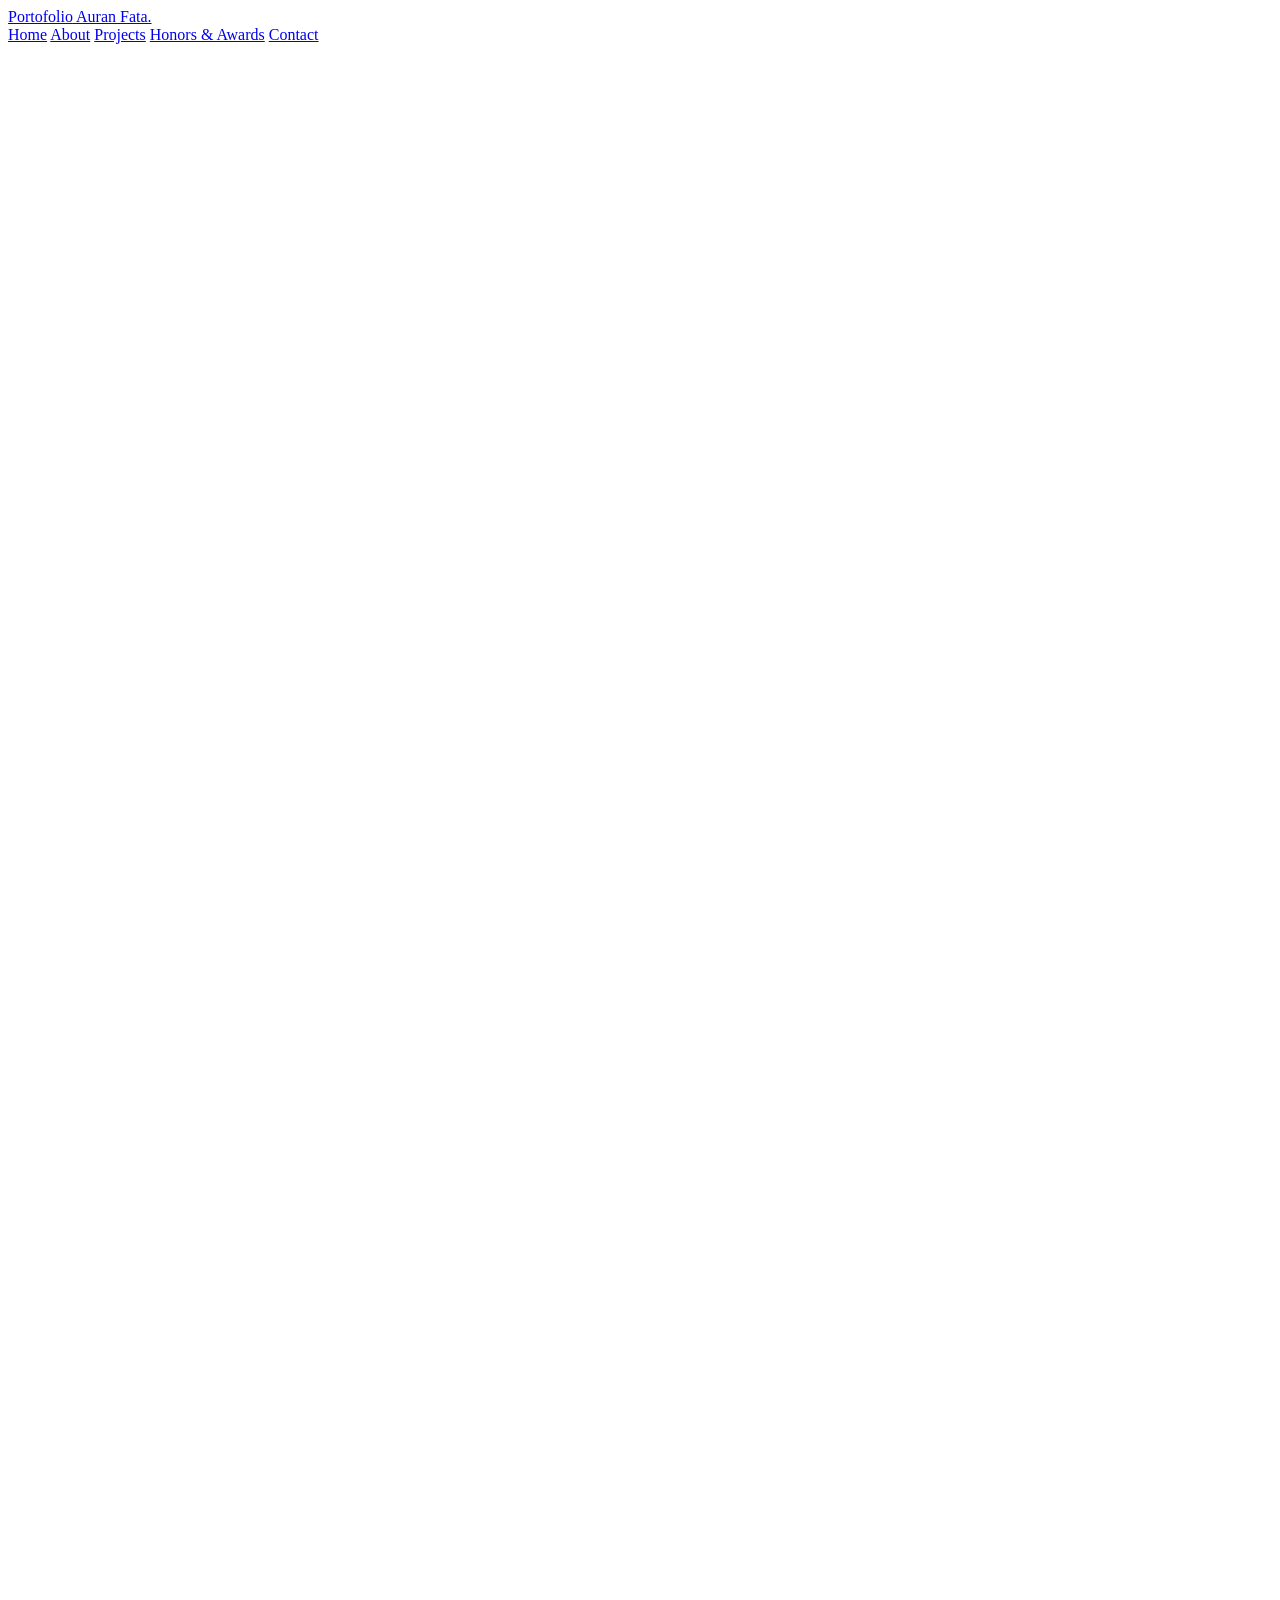
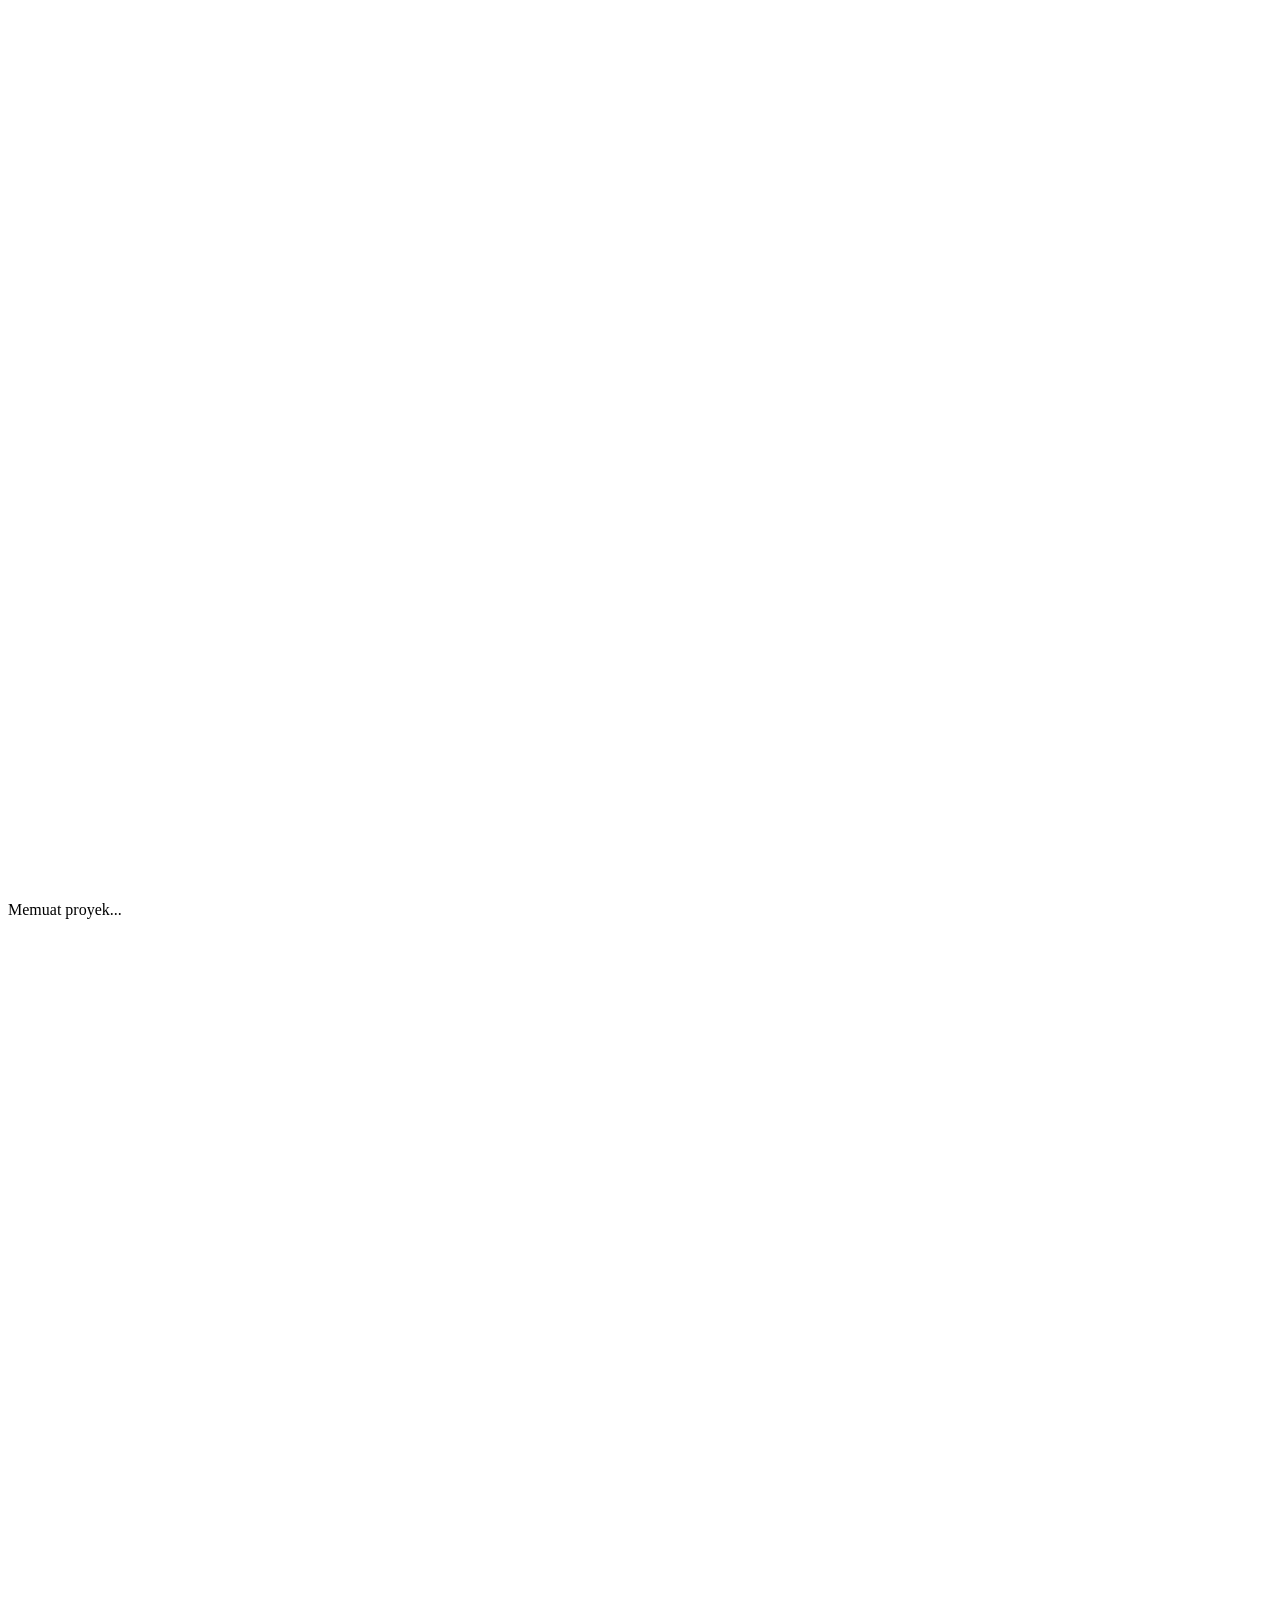
==== commit f8248739: "add role admin" ====
--- a/index.html
+++ b/index.html
@@ -9,6 +9,7 @@
     <link rel="preconnect" href="https://fonts.gstatic.com" crossorigin>
     <link href="https://fonts.googleapis.com/css2?family=Inter:wght@400;500;600;700;800&display=swap" rel="stylesheet">
     <script src="https://cdn.tailwindcss.com"></script>
+    <script src="https://cdn.jsdelivr.net/npm/@supabase/supabase-js@2"></script>
     <link rel="stylesheet" href="style.css">
     <script>
         tailwind.config = {
@@ -69,11 +70,11 @@
                     Look Project
                 </a>
                 <a href="https://drive.google.com/file/d/1RrjuV9Ov2KtW-_h3DwQ5LNn8iDfQwWCC/view?usp=drive_link" target="_blank" class="inline-flex items-center justify-center px-8 py-3.5 text-base font-semibold text-dark bg-white border border-gray-200 hover:bg-gray-50 rounded-full shadow-sm hover:shadow-md transition-all duration-300">
-                    Look CV
+                    Check my CV
                 </a>
             </div>
         </section>
-
+        
         <!-- SATU SECTION BESAR: About Me, Tech Stack, Education, Experience -->
         <section id="about" class="py-24 px-6 lg:px-8 bg-white rounded-t-[3rem] shadow-[0_-10px_40px_rgba(0,0,0,0.02)]">
             <div class="max-w-7xl mx-auto">
@@ -97,13 +98,14 @@
                             <h3 class="text-xl font-bold text-dark mb-5">Tech Stack</h3>
                             <div class="flex flex-wrap gap-2">
                                 <span class="px-4 py-2 bg-white border border-gray-200 rounded-full text-sm font-semibold text-gray-800 shadow-sm">HTML5</span>
-                                <span class="px-4 py-2 bg-white border border-gray-200 rounded-full text-sm font-semibold text-gray-800 shadow-sm">CSS3</span>
+                                 <span class="px-4 py-2 bg-white border border-gray-200 rounded-full text-sm font-semibold text-gray-800 shadow-sm">CSS3</span>
                                 <span class="px-4 py-2 bg-white border border-gray-200 rounded-full text-sm font-semibold text-gray-800 shadow-sm">JavaScript</span>
                                 <span class="px-4 py-2 bg-white border border-gray-200 rounded-full text-sm font-semibold text-gray-800 shadow-sm">PHP</span>
                                 <span class="px-4 py-2 bg-white border border-gray-200 rounded-full text-sm font-semibold text-gray-800 shadow-sm">React JS</span>
                                 <span class="px-4 py-2 bg-white border border-gray-200 rounded-full text-sm font-semibold text-gray-800 shadow-sm">Laravel</span>
                                 <span class="px-4 py-2 bg-white border border-gray-200 rounded-full text-sm font-semibold text-gray-800 shadow-sm">Tailwind CSS</span>
                                 <span class="px-4 py-2 bg-white border border-gray-200 rounded-full text-sm font-semibold text-gray-800 shadow-sm">MySQL</span>
+                                <span class="px-4 py-2 bg-white border border-gray-200 rounded-full text-sm font-semibold text-gray-800 shadow-sm">PostgreSQL</span>
                                 <span class="px-4 py-2 bg-white border border-gray-200 rounded-full text-sm font-semibold text-gray-800 shadow-sm">QGIS</span>
                                 <span class="px-4 py-2 bg-white border border-gray-200 rounded-full text-sm font-semibold text-gray-800 shadow-sm">Git</span>
                             </div>
@@ -120,7 +122,7 @@
                             <div class="mb-6 relative pl-6 border-l-2 border-primary">
                                 <div class="absolute -left-[9px] top-0 w-4 h-4 bg-primary rounded-full border-4 border-gray-50"></div>
                                 <h4 class="text-lg font-bold text-dark">Universitas Muhammadiyah Cirebon</h4>
-                                <p class="text-sm font-semibold text-gray-500 mb-1">Bachelor of Informatics Engineering</p>
+                                <p class="text-sm font-semibold text-gray-500 mb-1">Informatics Engineering</p>
                                 <span class="inline-block px-2 py-1 bg-white border border-gray-200 text-gray-600 text-[10px] font-bold rounded-md">2024 - Present</span>
                             </div>
 
@@ -278,6 +280,9 @@
                     </div>
 
                 </div>
+                <div id="loading-projects" class="text-center text-gray-500 py-10 w-full col-span-full">
+                Memuat proyek...
+            </div>
             </div>
         </section>
 
@@ -302,7 +307,7 @@
                         <div class="card-body flex flex-col items-center justify-center flex-grow cursor-pointer p-2 hover:bg-gray-50 rounded-xl transition-colors">
                             <h3 class="font-bold text-dark text-xl text-center">Web Design Competition - BITFEST</h3>
                             <p class="text-primaryHover text-sm font-semibold mt-1">2nd Place Winner (2025)</p>
-                            <span class="text-xs text-gray-400 mt-2">Klik untuk slide</span>
+                            <span class="text-xs text-gray-400 mt-2">Click to slide</span>
                         </div>
                     </div>
 
@@ -317,7 +322,7 @@
                         <div class="card-body flex flex-col items-center justify-center flex-grow cursor-pointer p-2 hover:bg-gray-50 rounded-xl transition-colors">
                             <h3 class="font-bold text-dark text-xl text-center">Junior Programmer BNSP</h3>
                             <p class="text-primaryHover text-sm font-semibold mt-1">Sertifikasi Resmi (2024)</p>
-                            <span class="text-xs text-gray-400 mt-2">Klik untuk slide</span>
+                            <span class="text-xs text-gray-400 mt-2">Click to slide</span>
                         </div>
                     </div>
 
@@ -332,7 +337,7 @@
                         <div class="card-body flex flex-col items-center justify-center flex-grow cursor-pointer p-2 hover:bg-gray-50 rounded-xl transition-colors">
                             <h3 class="font-bold text-dark text-xl text-center">Samsung Innovation Campus</h3>
                             <p class="text-primaryHover text-sm font-semibold mt-1">Stage 2 – IoT (Device and Hardware Discovery) (2025)</p>
-                            <span class="text-xs text-gray-400 mt-2">Klik untuk slide</span>
+                            <span class="text-xs text-gray-400 mt-2">Click to slide<span>
                         </div>
                     </div>
 
